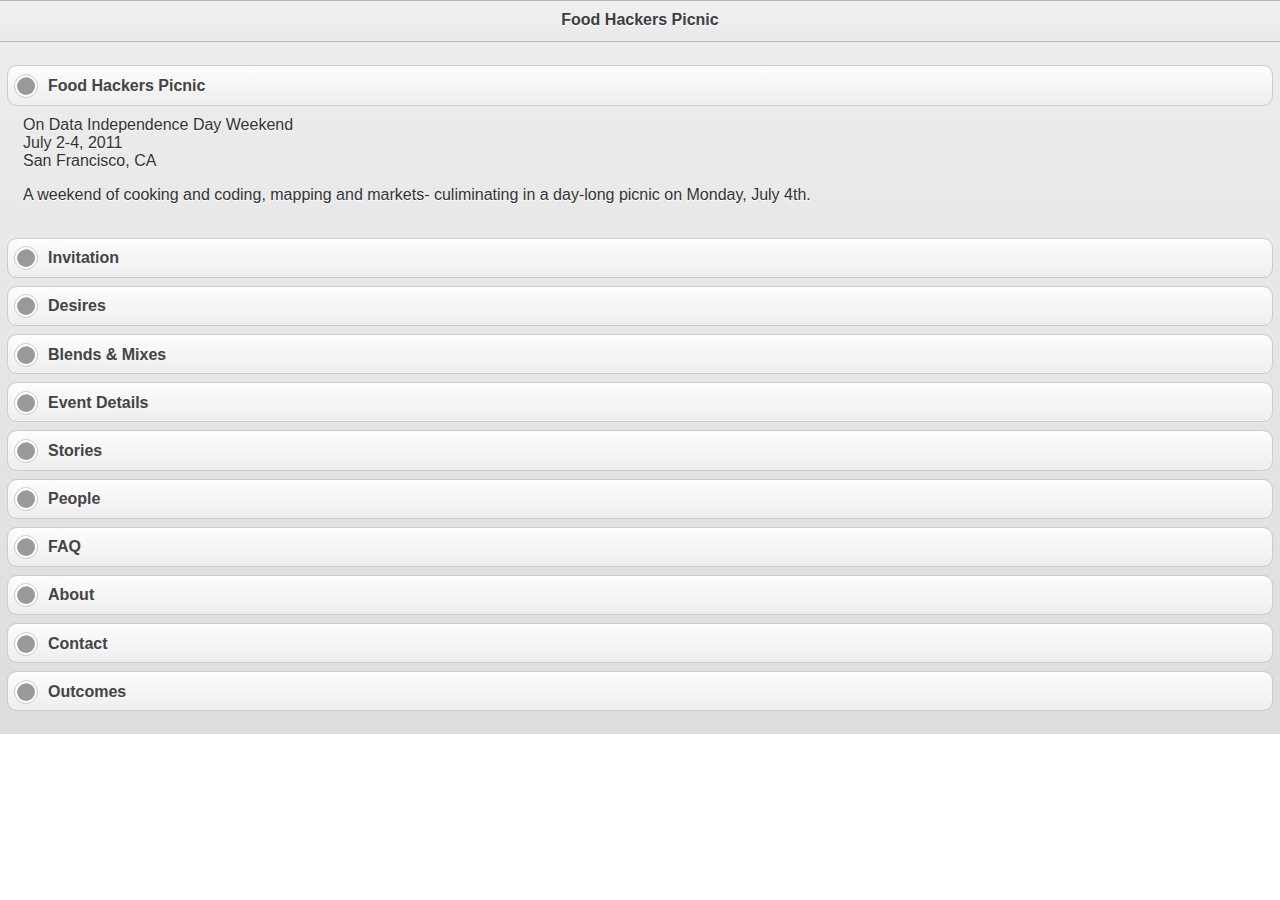
==== mobile.html @ 9de08f44 "added jquery mobile formatting." ====
<!DOCTYPE HTML PUBLIC "-//W3C//DTD HTML 4.01 Transitional//EN">
<html>
  <head>
    <meta charset="utf-8">
  	<meta name="viewport" content="width=device-width, minimum-scale=1, maximum-scale=1">
    <title>Food Hackers Picnic, July 2-4, 2011 San Francisco, CA</title>
<!--     <link rel="stylesheet" type="text/css" href="css/reset-min.css"> -->
<!--     <link rel="stylesheet" href="css/style.css" type="text/css" /> -->
<!--     <link rel="stylesheet" href="css/grid.css" type="text/css" /> -->
<!--     <link href="css/jquery.mobile-1.0a3.min.css" /> -->
<!--     <link href="css/jquery-mobile-960.min.css" /> -->
<!--     <script src="js/jquery-1.5.min.js"></script> -->
<!--     <script src="js/jquery.mobile-1.0b1pre.min.js"></script> -->

<link rel="stylesheet" href="css/jquery.mobile-1.0a3.min.css" />
<script type="text/javascript" src="js/jquery-1.5.min.js"></script>
<script type="text/javascript" src="js/jquery.mobile-1.0a3.min.js"></script>

  </head>
  <body>
    <div id="container" class="section container_12"  data-role="page" data-theme="c">
      <div name="top"></div>
<!--
      <div id="navigation" class="grid_12">
        <ul data-role="listview" >
          <li><a href="#home">Home</a></li>
          <li><a href="#invitation">Invitation</a></li>
          <li><a href="#desires">Desires</a></li>
          <li><a href="#blends">Blends</a></li>
          <li><a href="#stories">Stories</a></li>
          <li><a href="#people">People</a></li>
          <li><a href="#faq">FAQ</a></li>
          <li><a href="#about">About</a></li>
          <li><a href="#contact">Contact</a></li>
          <li><a href="#outcomes">Outcomes</a></li>
        </ul>
      </div>
-->
	<div data-role="header">
      <h1>Food Hackers Picnic</h1>
	</div><!-- /header -->

 <div data-role="content">
    <div id="home" name="home" class="section" data-role="collapsible" data-collapsed="false">
      <h2>Food Hackers Picnic</h2>
      <div class="callout">

        <div class="detail">On Data Independence Day Weekend</div>
        <div class="detail">July 2-4, 2011</div>
        <div class="detail">San Francisco, CA</div>
      </div>
      <p>A weekend of cooking and coding, mapping and markets-
      culiminating in a day-long picnic on Monday, July 4th.
      </p>
    </div>


    <div id="invitation" name="invitation" class="section" data-role="collapsible" data-collapsed="true">
      <h2>Invitation</h2>
      <p>Calling All Food Hackers</p>   
      <p>Come to San Francisco!</p>
      <p> Food Hacking invites all Food Hackers to join us
        for an epic Food Hackers Picnic the first weekend of July.</p>
      <ul>
        <li> We will make better food data.</li>
        <li>We will create compelling food maps.</li>
        <li> We will spawn food software sprints.</li>
        <li> We will have positive public food outcomes.</li>
      </ul>
      <div class="callout">
      <h3>What are you being invited to?</h3>
      <p>A weekend of coordinated events, field trips, collaborative
      software development ("hacking"), and cooking. We want you
      to leave well fed, inspired, with new friends and feeling
      like you made the world a better place.</p>
      </div>
      <div class="jump" data-rel="back"><a href="#top">Top</a></div>
    </div>

    <div id="desires" name="desires" class="section" data-role="collapsible" data-collapsed="true">
      <h2>Desires</h2>
      <p>We are asking everyone who will come to
      <strong>SHARE THREE THINGS</strong>
      they would like to see happen at the event.</p>
      <div id="group_desires" class="callout">
      [Our Desires for this Event]
      </div>
      <div class="jump" data-rel="back"><a href="#top">Top</a></div>
    </div>


    <div id="blends" class="section" data-role="collapsible" data-collapsed="true">
      <h2>Blends & Mixes</h2>
      <p>We are bringing the finest ingredients to this event, your heart and skills.</p>
      <p>Rather than making you wait until you get to the event to figure out
      who knows what... we will collect this ahead of time. Browse this
      the night before the event.</p>
      <strong>SHARE THREE THINGS</strong>
      <p>you can offer to other event participants. This can be anything
      from command line skills to knife skills. You can offer your
      volunteer time, or the financial support of your organization.</p>
      <div id="group_desires" class="callout">
        [Ingredients Among Us]
      </div>
      <div class="jump" data-rel="back"><a href="#top">Top</a></div>
    </div>

    <div id="event_details" name="event_details" class="section" data-role="collapsible" data-collapsed="true">
      <h2>Event Details</h2>
      <div class="callout">
        <dl>
          <dd>Date</dd><dt> July 2 - 4, 2011</dt>
          <dd>Location</dd><dt>In and around San Francisco</dt>
          <dd>Cost</dd><dt> $xx (Sliding Scale with sponsorships & scholarships. Pays for space & event logistics)</dt>
          <dd>Venues</dd><dt> TBD</dt>
        </dl>
      </div>
      
      <div id="sign_up" class="subsection" data-role="collapsible" data-collapsed="true">
        <h3>Sign Up</h3> 
        <p>We are using an Event Signup form</p>
        <p></p><a href="http://eventbrite.com">Eventbrite (ADD LINK)</a></p>
        <p>If you have any trouble with EventBrite, please let us know.</p>
      </div>
      <div id="volunteer" class="subsection" data-role="collapsible" data-collapsed="true">
        <h3>Volunteer Signup</h3>
        <p>We will need volunteers to help make the event go smoothly.</p>
        <p>Volunteers get in free. Sign up to volunteer.</p>
      </div>
      
      <div id="mailing_list" class="subsection" data-role="collapsible" data-collapsed="true">
        <h3> Mailing List</h3>
        <p>If you would like to be emailed with Food Hackers Picnic updates:</p>  
        <p>Traffic is very low and nothing bad will happen to your address.</p>
      </div>
      
      <div id="schedule" class="subsection" data-role="collapsible" data-collapsed="true">
        <h3>Schedule</h3>
        
        <p>THIS IS A TENTATIVE SCHEDULE.</p>
        
        <p>This is the current [Google Calendar] which will shift a lot.</p>
        
        <div id="schedule_details">
          <div id="friday" class="day" data-role="collapsible" data-collapsed="true">
            <h4>Friday July 1st</h4>
            <ul>
              <li>Pre-Event Party - Location TBD</li>
            </ul>
          </div>
          <div id="saturday" class="day" data-role="collapsible" data-collapsed="true">          
          <h4>Saturday July 2nd</h4>
            <table>
              <tr> <td>8am</td>  <td>Sign In, Welcome, Breakfast</td> </tr>
              <tr> <td>9am</td>  <td>Morning tracks begin (Outside tracks depart)</td> </tr>
              <tr> <td>12pm-2pm</td>  <td>Lunch</td> </tr>
              <tr> <td>2pm</td>  <td>Afternoon tracks (Outside tracks depart)</td> </tr>
              <tr> <td>5pm</td>  <td>Pre-dinner socializing/drinks</td> </tr>
              <tr> <td>6pm-9pm</td>  <td>Dinner + Entertainment</td> </tr>
              <tr> <td>10pm</td>  <td>Evening sprints</td> </tr>
            </table>
          </div>
 
          <div id="sunday" class="day" data-role="collapsible" data-collapsed="true">          
          <h4>Sunday July 3rd</h4>
            <table>
              <tr> <td>8am</td>  <td>Welcome, Breakfast</td> </tr>
              <tr> <td>9am</td>  <td>Morning tracks begin (Outside tracks depart)</td> </tr>
              <tr> <td>12pm-2pm</td>  <td>Lunch</td> </tr>
              <tr> <td>2pm</td>  <td>Afternoon tracks (Outside tracks depart)</td> </tr>
              <tr> <td>5pm</td>  <td>Pre-dinner socializing/drinks</td> </tr>
              <tr> <td>6pm-9pm</td>  <td>Dinner + Entertainment</td> </tr>
              <tr> <td>10pm</td>  <td>Evening sprints</td> </tr>
            </table>
          </div>

          <div id="monday" class="day" data-role="collapsible" data-collapsed="true">          
          <h4>Monday July 4th</h4>
            <table>
              <tr> <td>9am </td>  <td>Breakfast, Final Reportbacks</td> </tr>
              <tr> <td>12pm-6pm</td>  <td>Day-long picnic, bring yr family+friends!</td> </tr>
            </table>
          </div>
        </div>
        <div class="jump" data-rel="back"><a href="#top">Top</a></div>
      </div>

      <div id="tracks" name="tracks" class="subsection" data-role="collapsible" data-collapsed="true">
        <h3>Tracks</h3>
          <h4>Outside Tracks</h4>
          <ul>
            <li>Hunting parties to go to farmers market for food</li>
            <li>Scavenger parties to local ethnic markets</li>
            <li>Community garden visits</li>
            <li>Cookbook Scraping</li>
          </ul>
          <h4>Virtual Tracks</h4>
          <ul>
            <li>Restaurant and dining data synchronization</li>
            <li>Food Data: Taxonomies and Schemae</li>
            <li>Food Mapping</li>
            <li>Culinary API Mashups</li>
            <li>Wiki, twitter, video documentation</li>
            <li>Cookbook Data Scraping</li>
            <li> Mobile app sprinting</li>
          </ul>
          <h4>Real Tracks</h4>
          <ul>
            <li> Cooking food and kitchen facilitation</li>
            <li> Food Justice, Access and Public Health skillshares</li>
            <li>Outreach</li>
            <li>Adult Beverages</li>
            <li>Food Hardware Hacking</li>
            <li>Cleanup, Facilities, General Helping Out</li>
          </ul>
          <ul>
            <li>Something else! Suggest it! Let us know!</li>
            <li>I would like to sponsor this event.</li>
          </ul>
        <div class="jump" data-rel="back"><a href="#top">Top</a></div>
      </div>

      <div id="logistics" name="logistics" class="subsection" data-role="collapsible" data-collapsed="true">
        <h3>Logistics</h3>
        <h4>What to bring</h4> 
        <p>TBD</p>
      </div>


      <div id="maps" name="maps" class="subsection" data-role="collapsible" data-collapsed="true">
        <h3>Maps</h3>
        <p>TBD</p>
        <p>[Map PDF of Event stuff all on one page before the event (for anything complicated)]</p>
      </div>
      <div class="jump" data-rel="back"><a href="#top">Top</a></div>
    </div>

    <div id="stories" name="stories" class="section" data-role="collapsible" data-collapsed="true">
      <h2>Stories</h2>
      <p>What did we do?</p>
      <p>[Stories, pictures, links to projects.]</p>
      <div class="jump" data-rel="back"><a href="#top">Top</a></div>
    </div>

    <div id="people" name="people" class="section" data-role="collapsible" data-collapsed="true">
      <h2>People</h2>
        <div id="social_media" name="social_media" class="section" >
        <h3>Social Media</h3>
          <dl>
            <dd>Twitter</dd><dt></dt>
            <dd>Hashtag</dd><dt></dt>
            <dd>Facebook</dd><dt></dt>
            <dd>Website</dd><dt></dt>
          </dl>
        </div>

      <div id="participants" name="participants" class="section" >
        <h3>Participants</h3>
        <p></p>
      </div>
  
      <div id="sponsors" name="sponsors" class="section">
        <h3>Sponsors & Thank Yous</h3>
        <p></p>
      </div>
      <div class="jump" data-rel="back"><a href="#top">Top</a></div>
    </div>

    <div id="faq" name="faq" class="section" data-role="collapsible" data-collapsed="true">
      <h2>FAQ</h2>
        <div class="item">
          <h3>How Can You Help?</h3>
          <p></p> 
        </div>

        <div class="item">
          <h3>Why a Picnic?</h3>
          <p></p> 
        </div>

        <div class="item">
          <h3> What is a Food Hacker? Also, I'm not a coder, can I come?</h3>
          <p>You sure can, Sugar.
          
          <p>A food hacker is someone who shapes food. A cook can be a food
          hacker, so can a software programmer who makes it easier for
          us to share recipes.</p>
          
          <p>Food hacking is just starting to have
          a noticeable social presence, as new products are available
          that make it easier for us to share food, track our chicken
          eggs, or to work to make equitable the food assets in our communities.</p>
          
          <p>This is a blended event. We will have a range of different
          group activities and we are inviting chefs, artists, librarians,
          food policy, entrepreneurs, gardeners, farmers, photographers,
          writers, four-toothed babies.</p>
          
          <p>We aim to have lots of different kinds of activities so
          that people can share skills and learn from each other.</p>
        </div>

        <div class="item">
          <h3>Other Questions?</h3>
          <p>Check out our Event Details or FAQ. We will update
          those pages at the event takes shape.</p>
          
          <p>If you have ideas, or more questions, just drop us a line.</p>
        </div>
      </div>

      <div id="about" name="about" class="section" data-role="collapsible" data-collapsed="true">
        <h2>About</h2>
      </div>
  
      <div id="contact" name="contact" class="section" data-role="collapsible" data-collapsed="true">
        <h2>Contact</h2>
        <h3>Send us Email</h3>
        <h3>Emergency Contacts during the event</h3>
          <p>Emergency Contacts during the event</p>
          <p>Name | Cell phone | Email | Twitter | Role</p>
  
        <h3>Organizers</h3>
          <p>Marc Powell | Email | Social | Have | Share | Role</p>
          <p>Chach Sikes | Email | Social | Have | Share | Role</p>
          <p>Anselm Hook | Email | Social | Have | Share | Role</p>
          <p>(Rachel) | Email | Social | Have | Share | Role</p>
          <p>(Zoey) | Email | Social | Have | Share | Role</p>
      </div>
  
      <div id="outcomes" name="outcomes" class="section" data-role="collapsible" data-collapsed="true">
        <h2>Outcomes</h2>
        <p>... and then what happened?</p>
      </div>

    </div>
  </div>

<div data-role="footer">
  <h4>Footer</h4>
 </div>

  </div>
</html>
---- css/style.css ----
/* Typography */
body {
  font-family: Arial, Helvetica, sans-serif;
  font-size: 14px;
}
h1 {
  font-size: 300%;

  margin: 0 0 15px 0;
}
h2 {
  font-size: 240%;

  margin: 0 0 15px 0;
}
h3 {
  font-size: 180%;
  margin: 0 0 15px 0;
}
h4 {
  font-size: 150%;
  margin: 0 0 15px 0;
}

p {
  margin: 0 0 15px 0;
}

ul {
  margin: 0 0 15px 0;
}

li {
  margin: 0 0 15px 0;
/*   list-style: disc; */
  list-style-position: inside;
}

a {
  text-decoration: none;
  color: #654654;
}

a:link, a:visited {

}

a:hover, a:active {
  color: #345345;
}

.jump {
  font-size: 80%;
  color: #666;
}

/* Layout */
#container {

}

#navigation li {
  float: left;
  padding: 0 20px 0 0;
}

.section {
  padding: 20px;
}

.subsection {
  padding: 20px;
}
.callout {
  padding: 20px;
  margin: 10px 0 20px 0;
  background: #e7e7e7;
}
table {
  margin: 10px 0;
}
td {
  vertical-align: top;
  padding: 5px;
}
---- css/grid.css ----
/*
	Variable Grid System.
	Learn more ~ http://www.spry-soft.com/grids/
	Based on 960 Grid System - http://960.gs/

	Licensed under GPL and MIT.
*/

/*
  Forces backgrounds to span full width,
  even if there is horizontal scrolling.
  Increase this if your layout is wider.

  Note: IE6 works fine without this fix.
*/

body {
  min-width: 960px;
}

/* Containers
----------------------------------------------------------------------------------------------------*/
.container_12 {
	margin-left: auto;
	margin-right: auto;
	width: 960px;
}

/* Grid >> Global
----------------------------------------------------------------------------------------------------*/


.grid_1,
.grid_2,
.grid_3,
.grid_4,
.grid_5,
.grid_6,
.grid_7,
.grid_8,
.grid_9,
.grid_10,
.grid_11,
.grid_12 {
	display:inline;
	float: left;
	position: relative;
	margin-left: 10px;
	margin-right: 10px;
}



.push_1, .pull_1,
.push_2, .pull_2,
.push_3, .pull_3,
.push_4, .pull_4,
.push_5, .pull_5,
.push_6, .pull_6,
.push_7, .pull_7,
.push_8, .pull_8,
.push_9, .pull_9,
.push_10, .pull_10,
.push_11, .pull_11,
.push_12, .pull_12 {
	position:relative;
}


/* Grid >> Children (Alpha ~ First, Omega ~ Last)
----------------------------------------------------------------------------------------------------*/

.alpha {
	margin-left: 0;
}

.omega {
	margin-right: 0;
}

/* Grid >> 12 Columns
----------------------------------------------------------------------------------------------------*/


.container_12 .grid_1 {
	width:60px;
}

.container_12 .grid_2 {
	width:140px;
}

.container_12 .grid_3 {
	width:220px;
}

.container_12 .grid_4 {
	width:300px;
}

.container_12 .grid_5 {
	width:380px;
}

.container_12 .grid_6 {
	width:460px;
}

.container_12 .grid_7 {
	width:540px;
}

.container_12 .grid_8 {
	width:620px;
}

.container_12 .grid_9 {
	width:700px;
}

.container_12 .grid_10 {
	width:780px;
}

.container_12 .grid_11 {
	width:860px;
}

.container_12 .grid_12 {
	width:940px;
}




/* Prefix Extra Space >> 12 Columns
----------------------------------------------------------------------------------------------------*/


.container_12 .prefix_1 {
	padding-left:80px;
}

.container_12 .prefix_2 {
	padding-left:160px;
}

.container_12 .prefix_3 {
	padding-left:240px;
}

.container_12 .prefix_4 {
	padding-left:320px;
}

.container_12 .prefix_5 {
	padding-left:400px;
}

.container_12 .prefix_6 {
	padding-left:480px;
}

.container_12 .prefix_7 {
	padding-left:560px;
}

.container_12 .prefix_8 {
	padding-left:640px;
}

.container_12 .prefix_9 {
	padding-left:720px;
}

.container_12 .prefix_10 {
	padding-left:800px;
}

.container_12 .prefix_11 {
	padding-left:880px;
}



/* Suffix Extra Space >> 12 Columns
----------------------------------------------------------------------------------------------------*/


.container_12 .suffix_1 {
	padding-right:80px;
}

.container_12 .suffix_2 {
	padding-right:160px;
}

.container_12 .suffix_3 {
	padding-right:240px;
}

.container_12 .suffix_4 {
	padding-right:320px;
}

.container_12 .suffix_5 {
	padding-right:400px;
}

.container_12 .suffix_6 {
	padding-right:480px;
}

.container_12 .suffix_7 {
	padding-right:560px;
}

.container_12 .suffix_8 {
	padding-right:640px;
}

.container_12 .suffix_9 {
	padding-right:720px;
}

.container_12 .suffix_10 {
	padding-right:800px;
}

.container_12 .suffix_11 {
	padding-right:880px;
}



/* Push Space >> 12 Columns
----------------------------------------------------------------------------------------------------*/


.container_12 .push_1 {
	left:80px;
}

.container_12 .push_2 {
	left:160px;
}

.container_12 .push_3 {
	left:240px;
}

.container_12 .push_4 {
	left:320px;
}

.container_12 .push_5 {
	left:400px;
}

.container_12 .push_6 {
	left:480px;
}

.container_12 .push_7 {
	left:560px;
}

.container_12 .push_8 {
	left:640px;
}

.container_12 .push_9 {
	left:720px;
}

.container_12 .push_10 {
	left:800px;
}

.container_12 .push_11 {
	left:880px;
}



/* Pull Space >> 12 Columns
----------------------------------------------------------------------------------------------------*/


.container_12 .pull_1 {
	left:-80px;
}

.container_12 .pull_2 {
	left:-160px;
}

.container_12 .pull_3 {
	left:-240px;
}

.container_12 .pull_4 {
	left:-320px;
}

.container_12 .pull_5 {
	left:-400px;
}

.container_12 .pull_6 {
	left:-480px;
}

.container_12 .pull_7 {
	left:-560px;
}

.container_12 .pull_8 {
	left:-640px;
}

.container_12 .pull_9 {
	left:-720px;
}

.container_12 .pull_10 {
	left:-800px;
}

.container_12 .pull_11 {
	left:-880px;
}




/* `Clear Floated Elements
----------------------------------------------------------------------------------------------------*/

/* http://sonspring.com/journal/clearing-floats */

.clear {
  clear: both;
  display: block;
  overflow: hidden;
  visibility: hidden;
  width: 0;
  height: 0;
}

/* http://www.yuiblog.com/blog/2010/09/27/clearfix-reloaded-overflowhidden-demystified */

.clearfix:before,
.clearfix:after {
  content: '\0020';
  display: block;
  overflow: hidden;
  visibility: hidden;
  width: 0;
  height: 0;
}

.clearfix:after {
  clear: both;
}

/*
  The following zoom:1 rule is specifically for IE6 + IE7.
  Move to separate stylesheet if invalid CSS is a problem.
*/

.clearfix {
  zoom: 1;
}
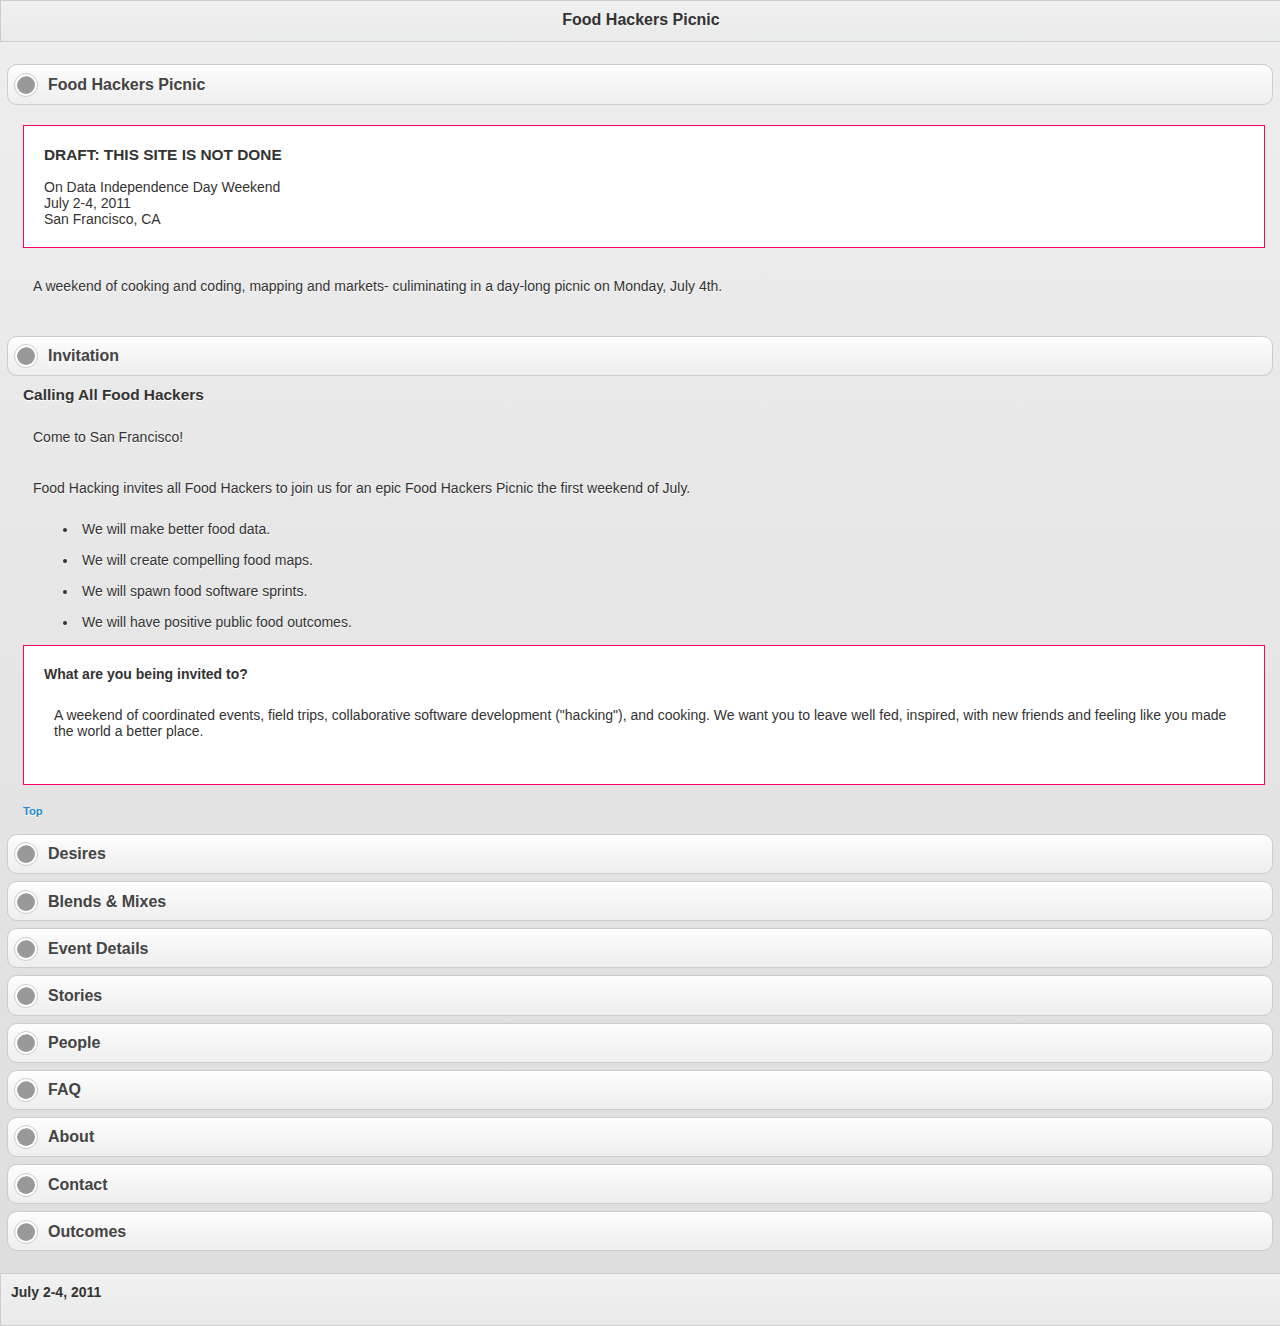
==== commit 0913a926: "jquery mobile - figured out stylesheets" ====
--- a/mobile.html
+++ b/mobile.html
@@ -5,17 +5,15 @@
   	<meta name="viewport" content="width=device-width, minimum-scale=1, maximum-scale=1">
     <title>Food Hackers Picnic, July 2-4, 2011 San Francisco, CA</title>
 <!--     <link rel="stylesheet" type="text/css" href="css/reset-min.css"> -->
-<!--     <link rel="stylesheet" href="css/style.css" type="text/css" /> -->
+
 <!--     <link rel="stylesheet" href="css/grid.css" type="text/css" /> -->
-<!--     <link href="css/jquery.mobile-1.0a3.min.css" /> -->
 <!--     <link href="css/jquery-mobile-960.min.css" /> -->
-<!--     <script src="js/jquery-1.5.min.js"></script> -->
-<!--     <script src="js/jquery.mobile-1.0b1pre.min.js"></script> -->
-
-<link rel="stylesheet" href="css/jquery.mobile-1.0a3.min.css" />
-<script type="text/javascript" src="js/jquery-1.5.min.js"></script>
-<script type="text/javascript" src="js/jquery.mobile-1.0a3.min.js"></script>
-
+
+    <link rel="stylesheet" href="css/jquery.mobile-1.0a3.min.css" />
+<!--     <link rel="stylesheet" href="css/foodhacking.css" type="text/css" /> -->
+    <link rel="stylesheet" href="css/style.css" type="text/css" />
+    <script type="text/javascript" src="js/jquery-1.5.min.js"></script>
+    <script type="text/javascript" src="js/jquery.mobile-1.0a3.min.js"></script>
   </head>
   <body>
     <div id="container" class="section container_12"  data-role="page" data-theme="c">
@@ -44,7 +42,7 @@
     <div id="home" name="home" class="section" data-role="collapsible" data-collapsed="false">
       <h2>Food Hackers Picnic</h2>
       <div class="callout">
-
+        <h3>DRAFT: THIS SITE IS NOT DONE</h3>
         <div class="detail">On Data Independence Day Weekend</div>
         <div class="detail">July 2-4, 2011</div>
         <div class="detail">San Francisco, CA</div>
@@ -55,9 +53,9 @@
     </div>
 
 
-    <div id="invitation" name="invitation" class="section" data-role="collapsible" data-collapsed="true">
+    <div id="invitation" name="invitation" class="section" data-role="collapsible" data-collapsed="false">
       <h2>Invitation</h2>
-      <p>Calling All Food Hackers</p>   
+      <h3>Calling All Food Hackers</h3>   
       <p>Come to San Francisco!</p>
       <p> Food Hacking invites all Food Hackers to join us
         for an epic Food Hackers Picnic the first weekend of July.</p>
@@ -68,7 +66,7 @@
         <li> We will have positive public food outcomes.</li>
       </ul>
       <div class="callout">
-      <h3>What are you being invited to?</h3>
+      <h4>What are you being invited to?</h4>
       <p>A weekend of coordinated events, field trips, collaborative
       software development ("hacking"), and cooking. We want you
       to leave well fed, inspired, with new friends and feeling
@@ -334,11 +332,11 @@
       </div>
 
     </div>
+
+
+    <div data-role="footer" class="section">
+      <p>July 2-4, 2011</p>
+    </div>
   </div>
-
-<div data-role="footer">
-  <h4>Footer</h4>
- </div>
-
   </div>
 </html>--- a/css/foodhacking.css
+++ b/css/foodhacking.css
@@ -0,0 +1,1711 @@
+
+
+/*
+* jQuery Mobile Framework
+* Copyright (c) jQuery Project
+* Dual licensed under the MIT (MIT-LICENSE.txt) and GPL (GPL-LICENSE.txt) licenses.
+* Note: Code is in draft form and is subject to change 
+*/
+
+
+/*####################################################################################################################################
+
+  A
+
+####################################################################################################################################*/
+
+.ui-bar-a {  
+  font-weight: bold;
+  border: 1px solid       #be7800; 
+  background:             #e99515; 
+  color:                  #fff; 
+  text-shadow: 0 -1px 0px #94440F; 
+  background-image: -moz-linear-gradient(top, 
+                          #e9a015,
+                          #e98a15);
+  background-image: -webkit-gradient(linear,left top,left bottom,
+    color-stop(0,         #e9a015),
+    color-stop(1,         #e98a15));
+  -ms-filter: "progid:DXImageTransform.Microsoft.gradient(startColorStr='#e9a015', EndColorStr='#e98a15')";
+}
+.ui-btn-up-a {
+  border: 1px solid       #BD610D;
+  background:             #e68510;
+  color:                  #fff;
+  background-image: -moz-linear-gradient(top, 
+                          #ea9e0c,
+                          #e68510);
+  background-image: -webkit-gradient(linear,left top,left bottom,
+    color-stop(0,         #ea9e0c),
+    color-stop(1,         #e68510));
+  -ms-filter: "progid:DXImageTransform.Microsoft.gradient(startColorStr='#ea9e0c', EndColorStr='#e68510')";
+}
+.ui-btn-up-a a.ui-link-inherit {
+  color:                  #fff;
+}
+.ui-btn-hover-a {
+  border: 1px solid       #b77504;
+  background:             #ed9730;
+  color:                  #fff;
+  background-image: -moz-linear-gradient(top, 
+                          #edab30,
+                          #ed9730);
+  background-image: -webkit-gradient(linear,left top,left bottom,
+    color-stop(0,         #edab30),
+    color-stop(1,         #ed9730));
+  -ms-filter: "progid:DXImageTransform.Microsoft.gradient(startColorStr='#edab30', EndColorStr='#ed9730')";
+}
+.ui-btn-hover-a a.ui-link-inherit {
+  color:                  #fff;
+}
+.ui-btn-down-a {
+  border: 1px solid       #BD610D;
+  background:             #BA6E11;
+  color:                  #fff;
+  background-image: -moz-linear-gradient(top, 
+                          #BA8011,
+                          #BA6E11);
+  background-image: -webkit-gradient(linear,left top,left bottom,
+    color-stop(0,         #BA8011),
+    color-stop(1,         #BA6E11));
+  -ms-filter: "progid:DXImageTransform.Microsoft.gradient(startColorStr='#BA8011', EndColorStr='#BA6E11')";
+}
+.ui-btn-up-a,
+.ui-btn-hover-a,
+.ui-btn-down-a {
+  text-shadow: 0 -1px 0px #94440F;
+  cursor: pointer;
+  font-weight: bold; 
+  text-decoration: none;
+  font-family: Helvetica, Arial, sans-serif;
+}
+.ui-bar-a, 
+.ui-bar-a input, 
+.ui-bar-a select, 
+.ui-bar-a textarea, 
+.ui-bar-a button { 
+  font-family: Helvetica, Arial, sans-serif;
+}
+.ui-bar-a .ui-link-inherit { 
+  color:                  #fff;
+}
+.ui-bar-a .ui-link { 
+  color:                  #7cc4e7;
+  font-weight: bold;
+}
+.ui-body-a {
+  font-weight: normal;
+  border: 1px solid       #222;
+  background:             #444;
+  color:                  #ddd;
+  text-shadow: 0 -1px 0px #000;
+  background-image: -moz-linear-gradient(top, 
+                          #333  0%,
+                          #333  5%,
+                          #444  15%, 
+                          #444  60%, 
+                          #222  100%);
+  background-image: -webkit-gradient(linear, center top, center bottom, 
+    color-stop(0,         #333), 
+    color-stop(5%,        #333), 
+    color-stop(15%,       #444), 
+    color-stop(60%,       #444), 
+    color-stop(1,         #222));
+  -ms-filter: "progid:DXImageTransform.Microsoft.gradient(startColorStr='#333333', EndColorStr='#222222')";
+}
+.ui-body-a, 
+.ui-body-a input, 
+.ui-body-a select, 
+.ui-body-a textarea, 
+.ui-body-a button { 
+  font-family: Helvetica, Arial, sans-serif; 
+}
+.ui-body-a .ui-link-inherit { 
+  color:                  #fff; 
+}
+.ui-body-a .ui-link { 
+  color:                  #e98a15; 
+  font-weight: bold; 
+}
+
+/*####################################################################################################################################
+
+  B
+
+####################################################################################################################################*/
+
+.ui-bar-b {
+  font-weight: bold;
+  border: 1px solid       #222; 
+  background:             #333333; 
+  color:                  #fff; 
+  text-shadow: 0 -1px 0px #111; 
+  background-image: -moz-linear-gradient(top, 
+                          #555555,
+                          #333333);
+  background-image: -webkit-gradient(linear,left top,left bottom,
+    color-stop(0,         #555555),
+    color-stop(1,         #333333));
+  -ms-filter: "progid:DXImageTransform.Microsoft.gradient(startColorStr='#555555', EndColorStr='#333333')";
+}
+.ui-btn-up-b {
+  border: 1px solid       #232323;
+  background:             #393939;
+  color:                  #eee;
+  background-image: -moz-linear-gradient(top, 
+                          #5E5E5E,
+                          #393939);
+  background-image: -webkit-gradient(linear,left top,left bottom,
+    color-stop(0,         #5E5E5E),
+    color-stop(1,         #393939));
+  -ms-filter: "progid:DXImageTransform.Microsoft.gradient(startColorStr='#5E5E5E', EndColorStr='#393939')";
+}
+.ui-btn-up-b a.ui-link-inherit { 
+  color:                  #eee;
+}
+.ui-btn-hover-b {
+  border: 1px solid       #232323;
+  background:             #494949;
+  color:                  #fff;
+  background-image: -moz-linear-gradient(top, 
+                          #6E6E6E,
+                          #494949);
+  background-image: -webkit-gradient(linear,left top,left bottom,
+    color-stop(0,         #6E6E6E),
+    color-stop(1,         #494949));
+  -ms-filter: "progid:DXImageTransform.Microsoft.gradient(startColorStr='#6E6E6E', EndColorStr='#494949')";
+}
+
+.ui-btn-hover-b a.ui-link-inherit {
+  color:                  #fff;
+}
+.ui-btn-down-b {
+  border: 1px solid       #232323;
+  background:             #292929;
+  color:                  #fff;
+  background-image: -moz-linear-gradient(top, 
+                          #4E4E4E,
+                          #292929);
+  background-image: -webkit-gradient(linear,left top,left bottom,
+    color-stop(0,         #4E4E4E),
+    color-stop(1,         #292929));
+  -ms-filter: "progid:DXImageTransform.Microsoft.gradient(startColorStr='#4E4E4E', EndColorStr='#292929')";
+}
+.ui-btn-down-b a.ui-link-inherit {
+  color:                  #fff; 
+}
+.ui-btn-up-b, 
+.ui-btn-hover-b, 
+.ui-btn-down-b {
+  text-shadow: 0 -1px 0px #111;
+  cursor: pointer;
+  font-weight: bold;
+  text-decoration: none;
+  font-family: Helvetica, Arial, sans-serif; 
+}
+.ui-bar-b, 
+.ui-bar-b input, 
+.ui-bar-b select, 
+.ui-bar-b textarea, 
+.ui-bar-b button { 
+  font-family: Helvetica, Arial, sans-serif; 
+}
+.ui-bar-b .ui-link-inherit {
+  color:                  #fff;
+}
+.ui-bar-b .ui-link {
+  color:                  #7cc4e7; 
+  font-weight: bold;
+}
+.ui-body-b { 
+  font-weight: normal;
+  border: 1px solid       #999;
+  background-color:             #e5e5e5;
+  color:                  #666;
+  text-shadow: 0 1px 0px  #fff;
+  background-image: url(images/texture_075.png);
+}
+.ui-body-b, 
+.ui-body-b input, 
+.ui-body-b select, 
+.ui-body-b textarea, 
+.ui-body-b button { 
+  font-family: Helvetica, Arial, sans-serif; 
+}
+.ui-body-b .ui-link-inherit { 
+  color:                  #333333;
+}
+.ui-body-b .ui-link {
+  font-weight: bold;
+  color:                  #e98a15;
+}
+/*####################################################################################################################################
+
+  C Styles
+
+####################################################################################################################################*/
+
+.ui-bar-c {
+  font-weight: bold;
+  border: 1px solid       #ccc; 
+  background:             #e5e5e5; 
+  color:                  #111; 
+  text-shadow: 0 1px 0px  #fff;
+  background-image: -moz-linear-gradient(top, 
+                          #eeeeee,
+                          #e5e5e5);
+  background-image: -webkit-gradient(linear,left top,left bottom,
+    color-stop(0,         #eeeeee),
+    color-stop(1,         #e5e5e5));
+  -ms-filter: "progid:DXImageTransform.Microsoft.gradient(startColorStr='#eeeeee', EndColorStr='#e5e5e5')";
+}
+.ui-bar-c, 
+.ui-bar-c input, 
+.ui-bar-c select, 
+.ui-bar-c textarea, 
+.ui-bar-c button { 
+  font-family: Helvetica, Arial, sans-serif;
+}
+.ui-btn-up-c,
+.ui-btn-hover-c,
+.ui-btn-down-c {
+  font-family: Helvetica, Arial, sans-serif;
+  cursor: pointer;
+  font-weight: bold;
+  text-decoration: none;
+  text-shadow: 0 1px 0px  #fff;
+}
+.ui-btn-up-c {
+  border: 1px solid       #ccc;
+  background:             #e5e5e5;
+  color:                  #444;
+  background-image: -moz-linear-gradient(top, 
+                          #eeeeee,
+                          #e5e5e5);
+  background-image: -webkit-gradient(linear,left top,left bottom,
+    color-stop(0,         #eeeeee),
+    color-stop(1,         #e5e5e5));
+  -ms-filter: "progid:DXImageTransform.Microsoft.gradient(startColorStr='#eeeeee', EndColorStr='#e5e5e5')";
+}
+.ui-btn-up-c a.ui-link-inherit {
+  color:                  #444;
+}
+.ui-btn-hover-c {
+  border: 1px solid       #ccc;
+  background:             #f5f5f5;
+  color:                  #222;
+  background-image: -moz-linear-gradient(top, 
+                          #ffffff,
+                          #f5f5f5);
+  background-image: -webkit-gradient(linear,left top,left bottom,
+    color-stop(0,         #ffffff),
+    color-stop(1,         #f5f5f5));
+  -ms-filter: "progid:DXImageTransform.Microsoft.gradient(startColorStr='#ffffff', EndColorStr='#f5f5f5')";
+}
+.ui-btn-hover-c a.ui-link-inherit { 
+  color:                  #222;
+}
+.ui-btn-down-c {
+  border: 1px solid       #ccc;
+  background:             #d5d5d5;
+  color:                  #111;
+  background-image: -moz-linear-gradient(top, 
+                          #dddddd,
+                          #d5d5d5);
+  background-image: -webkit-gradient(linear,left top,left bottom,
+    color-stop(0,         #dddddd),
+    color-stop(1,         #d5d5d5));
+  -ms-filter: "progid:DXImageTransform.Microsoft.gradient(startColorStr='#dddddd', EndColorStr='#d5d5d5')";
+}
+.ui-btn-down-c a.ui-link-inherit { 
+  color:                  #111;
+}
+.ui-body-c {
+  border: 1px solid       #ddd;
+  color:                  #333333;
+  text-shadow: 0 1px 0px  #fff;
+  background:             #fff;
+  background-image: url(images/texture_075.png);
+}
+.ui-body-c, 
+.ui-body-c input, 
+.ui-body-c select, 
+.ui-body-c textarea, 
+.ui-body-c button { 
+  font-family: Helvetica, Arial, sans-serif;
+}
+.ui-body-c .ui-link-inherit {
+  color:                  #333333; }
+.ui-body-c .ui-link {
+  font-weight: bold;
+  color:                  #e98a15;
+}
+
+/*####################################################################################################################################
+
+  D
+
+####################################################################################################################################*/
+
+.ui-bar-d {
+  font-weight: bold;
+  border: 1px solid       #ccc; 
+  background:             #cbcbcb;
+  color:                  #666; 
+  text-shadow: 0 1px 0px  #fff;
+  background-image: -moz-linear-gradient(top, 
+                          #ddd  0%,
+                          #ccc  5%,
+                          #bbb  15%, 
+                          #ddd  95%, 
+                          #ccc  100%);
+  background-image: -webkit-gradient(linear, center top, center bottom,
+    color-stop(0,         #ddd),
+    color-stop(5%,        #ccc),
+    color-stop(15%,       #bbb),
+    color-stop(95%,       #ddd),
+    color-stop(1,         #ccc));
+  -ms-filter: "progid:DXImageTransform.Microsoft.gradient(startColorStr='#aaaaaa', EndColorStr='#e5e5e5')";
+}
+.ui-bar-d, 
+.ui-bar-d input, 
+.ui-bar-d select, 
+.ui-bar-d textarea, 
+.ui-bar-d button { 
+  font-family: Helvetica, Arial, sans-serif; 
+}
+.ui-bar-d .ui-link-inherit { 
+  color:                  #333;
+}
+.ui-bar-d .ui-link {
+  font-weight: bold;
+  color:                  #2489CE;
+}
+
+.ui-btn-up-d {
+  border: 1px solid       #c5c5c5;
+  background:             #ddd;
+  color:                  #666;
+  background-image: -moz-linear-gradient(top, 
+                          #d5d5d5,
+                          #dddddd);
+  background-image: -webkit-gradient(linear,left top,left bottom,
+    color-stop(0,         #d5d5d5),
+    color-stop(1,         #dddddd));
+  -ms-filter: "progid:DXImageTransform.Microsoft.gradient(startColorStr='#d5d5d5', EndColorStr='#dddddd')";
+}
+.ui-btn-up-d a.ui-link-inherit {
+  color:                  #666;
+}
+.ui-btn-hover-d {
+  border: 1px solid       #aaa;
+  background:             #c5c5c5;
+  color:                  #666;
+  background-image: -moz-linear-gradient(top, 
+                          #c5c5c5,
+                          #cccccc);
+  background-image: -webkit-gradient(linear,left top,left bottom,
+    color-stop(0,         #c5c5c5),
+    color-stop(1,         #cccccc));
+  -ms-filter: "progid:DXImageTransform.Microsoft.gradient(startColorStr='#c5c5c5', EndColorStr='#cccccc')";
+}
+.ui-btn-hover-d a.ui-link-inherit {
+  color:                  #666;
+}
+.ui-btn-down-d {
+  border: 1px solid       #999;
+  background:             #b5b5b5;
+  color:                  #444;
+  background-image: -moz-linear-gradient(top, 
+                          #b5b5b5,
+                          #bbbbbb);
+  background-image: -webkit-gradient(linear,left top,left bottom,
+    color-stop(0,         #b5b5b5),
+    color-stop(1,         #bbbbbb));
+  -ms-filter: "progid:DXImageTransform.Microsoft.gradient(startColorStr='#b5b5b5', EndColorStr='#bbbbbb')";
+}
+.ui-btn-up-d a.ui-link {
+  color:                  #444;
+}
+.ui-btn-up-d,
+.ui-btn-hover-d,
+.ui-btn-down-d {
+  font-family: Helvetica, Arial, sans-serif;
+  cursor: pointer;
+  font-weight: bold;
+  text-decoration: none;
+  text-shadow: 0 1px 0px  #fff;
+}
+.ui-body-d,
+.ui-body-d input,
+.ui-body-d select, 
+.ui-body-d textarea, 
+.ui-body-d button { 
+  font-family: Helvetica, Arial, sans-serif; 
+}
+.ui-body-d .ui-link-inherit { 
+  color:                  #333333;
+}
+.ui-body-d { 
+  border: 1px solid       #aaa;
+  color:                  #666;
+  text-shadow: 0 1px 0px  #fff;
+  background:             #eee;
+  background-image: -moz-linear-gradient(top, 
+                          #ffffff 0%,
+                          #f5f5f5 15%,
+                          #eeeeee 100%);
+  background-image: -webkit-gradient(linear,left top,left bottom,
+    color-stop(0,         #ffffff),
+    color-stop(15%,       #f5f5f5),
+    color-stop(1,         #eeeeee));
+  -ms-filter: "progid:DXImageTransform.Microsoft.gradient(startColorStr='#f5f5f5', EndColorStr='#eeeeee')";
+}
+.ui-body-d .ui-link {
+  font-weight: bold;
+  color:                  #e98a15;
+}
+
+.ui-body-c .ui-link-inherit {
+  color:                  #333333; }
+.ui-body-c .ui-link {
+  font-weight: bold;
+  color:                  #e98a15;
+}
+
+
+/*####################################################################################################################################
+
+  E
+
+####################################################################################################################################*/
+
+.ui-bar-e {
+  font-weight: bold;
+  border: 1px solid       #999;
+  background:             #dedede;
+  color:                  #000;
+  text-shadow: 0 1px 0px  #fff;
+  background-image: -moz-linear-gradient(top, 
+                          #ffffff 0%,
+                          #cccccc 50%,
+                          #b5b5b5 50%,
+                          #eeeeee 100%);
+  background-image: -webkit-gradient(linear,left top,left bottom,
+    color-stop(0,         #ffffff),
+    color-stop(.5,        #cccccc),
+    color-stop(.5,        #b5b5b5),
+    color-stop(1,         #eeeeee));
+  -ms-filter: "progid:DXImageTransform.Microsoft.gradient(startColorStr='#ffffff',EndColorStr='#b5b5b5')";
+}
+.ui-bar-e,
+.ui-bar-e input, 
+.ui-bar-e select, 
+.ui-bar-e textarea, 
+.ui-bar-d button { 
+  font-family: Helvetica, Arial, sans-serif; 
+}
+.ui-bar-e .ui-link-inherit { 
+  color:                  #333; 
+}
+.ui-bar-e .ui-link { 
+  color:                  #2489CE; 
+  font-weight: bold; 
+}
+.ui-btn-up-e {
+  border: 1px solid       #999;
+  background:             #dfdfdf;
+  color:                  #333;
+  text-shadow: 0 1px 0px  #fff;
+  background-image: -moz-linear-gradient(top, 
+                          #f5f5f5 0%,
+                          #cccccc 50%,
+                          #b5b5b5 50%,
+                          #f5f5f5 100%);
+  background-image: -webkit-gradient(linear,left top,left bottom,
+    color-stop(0,         #f5f5f5),
+    color-stop(.5,        #cccccc),
+    color-stop(.5,        #b5b5b5),
+    color-stop(1,         #f5f5f5));
+  -ms-filter: "progid:DXImageTransform.Microsoft.gradient(startColorStr='#f5f5f5', EndColorStr='#b5b5b5')";
+}
+.ui-btn-up-e a.ui-link-inherit {
+  color:                  #333;
+}
+.ui-btn-hover-e { 
+  border: 1px solid       #777;
+  background:             #e5e5e5;
+  color:                  #333;
+  text-shadow: 0 1px 0px  #fff;
+  background-image: -moz-linear-gradient(top, 
+                          #ffffff 0%,
+                          #dddddd 50%,
+                          #cccccc 50%,
+                          #ffffff 100%);
+  background-image: -webkit-gradient(linear,left top,left bottom,
+    color-stop(0,         #ffffff),
+    color-stop(.5,        #dddddd),
+    color-stop(.5,        #cccccc),
+    color-stop(1,         #ffffff));
+  -ms-filter: "progid:DXImageTransform.Microsoft.gradient(startColorStr='#ffffff', EndColorStr='#cccccc')";
+}
+.ui-btn-hover-e a.ui-link-inherit {
+  color:                  #333;
+}
+.ui-btn-down-e { 
+  border: 1px solid       #888;
+  background:             #ccc;
+  color:                  #333;
+  background-image: -moz-linear-gradient(top, 
+                          #dddddd 0%,
+                          #cccccc 50%,
+                          #bbbbbb 50%,
+                          #dddddd 100%);
+  background-image: -webkit-gradient(linear,left top,left bottom,
+    color-stop(0,         #dddddd),
+    color-stop(.5,        #cccccc),
+    color-stop(.5,        #bbbbbb),
+    color-stop(1,         #dddddd));
+  -ms-filter: "progid:DXImageTransform.Microsoft.gradient(startColorStr='#dddddd', EndColorStr='#bbbbbb')";
+}
+.ui-btn-down-e a.ui-link-inherit {
+  color:                  #333;
+}
+.ui-btn-up-e, 
+.ui-btn-hover-e, 
+.ui-btn-down-e { 
+  font-family: Helvetica, Arial, sans-serif;
+  cursor: pointer;
+  font-weight: bold;
+  text-decoration: none;
+  text-shadow: 0 1px 0px  #fff;
+}
+.ui-body-e { 
+  font-weight: normal;
+  border: 1px solid       #aaa;
+  background:             #ccc;
+  color:                  #111;
+  text-shadow: 0 1px 0px  #fff;
+  background-image: url(images/texture_075.png);
+}
+.ui-body-e, 
+.ui-body-e input, 
+.ui-body-e select, 
+.ui-body-e textarea, 
+.ui-body-e button { 
+  font-family: Helvetica, Arial, sans-serif; 
+}
+.ui-body-e .ui-link-inherit {
+  color:                  #333333;
+}
+.ui-body-e .ui-link { 
+  font-weight: bold;
+  color:                  #e98a15;
+}
+
+/*####################################################################################################################################
+
+  Everything Else
+
+####################################################################################################################################*/
+
+
+a.ui-link-inherit { 
+  text-decoration: none !important;
+}
+
+/* Active class used as the "on" state across all themes */
+.ui-btn-active {
+  font-weight: bold;
+  cursor: pointer;
+  text-decoration: none;
+  border: 1px solid       #FFBC19;
+  background:             #4596ce;
+  color:                  #222;
+  text-shadow: 0 1px 0px  #eee;
+  background-image: -moz-linear-gradient(top, 
+                          #FFDC52,
+                          #FFBC19);
+  background-image: -webkit-gradient(linear,left top,left bottom,
+    color-stop(0,         #FFDC52),
+    color-stop(1,         #FFBC19));
+  -ms-filter: "progid:DXImageTransform.Microsoft.gradient(startColorStr='#FFDC52', EndColorStr='#FFBC19')";
+}
+.ui-btn-active a.ui-link-inherit {
+  color:                  #333;
+}
+
+/* button Inner Highlight */
+.ui-btn-inner { 
+  border-top: 1px solid   #fff;
+  border-color:           rgba(255,255,255,.25);
+}
+
+/* Container Corner radius */
+.ui-corner-tl { 
+  -moz-border-radius-topleft:         .6em;
+  -webkit-border-top-left-radius:     .6em; 
+  border-top-left-radius:             .6em;
+}
+.ui-corner-tr { 
+  -moz-border-radius-topright:        .6em; 
+  -webkit-border-top-right-radius:    .6em; 
+  border-top-right-radius:            .6em;
+}
+.ui-corner-bl { 
+  -moz-border-radius-bottomleft:      .6em;
+  -webkit-border-bottom-left-radius:  .6em;
+  border-bottom-left-radius:          .6em;
+}
+.ui-corner-br { 
+  -moz-border-radius-bottomright:     .6em;
+  -webkit-border-bottom-right-radius: .6em;
+  border-bottom-right-radius:         .6em;
+}
+.ui-corner-top {
+  -moz-border-radius-topleft:         .6em;
+  -webkit-border-top-left-radius:     .6em;
+  border-top-left-radius:             .6em;
+  -moz-border-radius-topright:        .6em;
+  -webkit-border-top-right-radius:    .6em;
+  border-top-right-radius:            .6em;
+}
+.ui-corner-bottom { 
+  -moz-border-radius-bottomleft:      .6em;
+  -webkit-border-bottom-left-radius:  .6em;
+  border-bottom-left-radius:          .6em;
+  -moz-border-radius-bottomright:     .6em;
+  -webkit-border-bottom-right-radius: .6em;
+  border-bottom-right-radius:         .6em;
+}
+.ui-corner-right {
+  -moz-border-radius-topright:        .6em;
+  -webkit-border-top-right-radius:    .6em;
+  border-top-right-radius:            .6em;
+  -moz-border-radius-bottomright:     .6em;
+  -webkit-border-bottom-right-radius: .6em;
+  border-bottom-right-radius:         .6em;
+}
+.ui-corner-left {
+  -moz-border-radius-topleft:         .6em;
+  -webkit-border-top-left-radius:     .6em;
+  border-top-left-radius:             .6em; 
+  -moz-border-radius-bottomleft:      .6em;
+  -webkit-border-bottom-left-radius:  .6em;
+  border-bottom-left-radius:          .6em;
+}
+.ui-corner-all { 
+  -moz-border-radius:                 .6em;
+  -webkit-border-radius:              .6em;
+  border-radius:                      .6em;
+}
+
+/* Interaction Cues
+----------------------------------*/
+.ui-disabled { 
+  opacity: .3;
+}
+.ui-disabled, .ui-disabled a {
+  cursor: default !important;
+}
+
+/* Icons
+-----------------------------------------------------------------------------------------------------------*/
+
+.ui-icon {
+	background: 						#fff;
+	background: 						rgba(0,0,0,.4);
+/* 	background-image: url(images/icons-18-white.png); */
+  background-image: url("../images/icon.png");
+	background-repeat: no-repeat;
+	-moz-border-radius: 				9px;
+	-webkit-border-radius: 				9px;
+	border-radius: 						9px;
+}
+
+
+/* Alt icon color
+-----------------------------------------------------------------------------------------------------------*/
+
+.ui-icon-alt {
+	background: 						#fff;
+	background: 						rgba(255,255,255,.3);
+  background-image: url("../images/icon.png");
+/* 	background-image: url(images/icons-18-black.png); */
+	background-repeat: no-repeat;
+}
+
+/* HD/"retina" sprite
+-----------------------------------------------------------------------------------------------------------*/
+
+@media only screen and (-webkit-min-device-pixel-ratio: 1.5),
+       only screen and (min--moz-device-pixel-ratio: 1.5),
+       only screen and (min-resolution: 240dpi) {
+	
+	.ui-icon-plus, .ui-icon-minus, .ui-icon-delete, .ui-icon-arrow-r,
+	.ui-icon-arrow-l, .ui-icon-arrow-u, .ui-icon-arrow-d, .ui-icon-check,
+	.ui-icon-gear, .ui-icon-refresh, .ui-icon-forward, .ui-icon-back,
+	.ui-icon-grid, .ui-icon-star, .ui-icon-alert, .ui-icon-info, .ui-icon-home, .ui-icon-search, 
+	.ui-icon-checkbox-off, .ui-icon-checkbox-on, .ui-icon-radio-off, .ui-icon-radio-on {
+		background-image: url(images/icons-36-white.png);
+		-moz-background-size: 776px 18px;
+		-o-background-size: 776px 18px;
+		-webkit-background-size: 776px 18px;
+		background-size: 776px 18px;
+	}
+	.ui-icon-alt {
+		background-image: url(images/icons-36-black.png);
+	}
+}
+
+/* plus minus */
+.ui-icon-plus {
+	background-position: 	-0 50%;
+}
+.ui-icon-minus {
+	background-position: 	-36px 50%;
+}
+
+/* delete/close */
+.ui-icon-delete {
+	background-position: 	-72px 50%;
+}
+
+/* arrows */
+.ui-icon-arrow-r {
+	background-position: 	-108px 50%;
+}
+.ui-icon-arrow-l {
+	background-position: 	-144px 50%;
+}
+.ui-icon-arrow-u {
+	background-position: 	-180px 50%;
+}
+.ui-icon-arrow-d {
+	background-position: 	-216px 50%;
+}
+
+/* misc */
+.ui-icon-check {
+	background-position: 	-252px 50%;
+}
+.ui-icon-gear {
+	background-position: 	-288px 50%;
+}
+.ui-icon-refresh {
+	background-position: 	-324px 50%;
+}
+.ui-icon-forward {
+	background-position: 	-360px 50%;
+}
+.ui-icon-back {
+	background-position: 	-396px 50%;
+}
+.ui-icon-grid {
+	background-position: 	-432px 50%;
+}
+.ui-icon-star {
+	background-position: 	-468px 50%;
+}
+.ui-icon-alert {
+	background-position: 	-504px 50%;
+}
+.ui-icon-info {
+	background-position: 	-540px 50%;
+}
+.ui-icon-home {
+	background-position: 	-576px 50%;
+}
+.ui-icon-search {
+	background-position: 	-612px 50%;
+}
+.ui-icon-checkbox-off {
+	background-position: 	-684px 50%;
+}
+.ui-icon-checkbox-on {
+	background-position: 	-648px 50%;
+}
+.ui-icon-radio-off {
+	background-position: 	-756px 50%;
+}
+.ui-icon-radio-on {
+	background-position: 	-720px 50%;
+}
+
+
+/* checks,radios */
+.ui-icon-checkbox-off,
+.ui-icon-checkbox-on,
+.ui-icon-radio-off,
+.ui-icon-radio-on {
+	background-color: transparent;
+	-moz-border-radius: 0;
+	-webkit-border-radius: 0;
+	border-radius: 0;
+}
+.ui-icon-searchfield {
+	background-image: url(images/icon-search-black.png);
+	background-size: 16px 16px;
+}
+
+/* loading icon */
+.ui-icon-loading {
+	background-image: url(images/ajax-loader.png);
+	width: 40px;
+	height: 40px;
+	-moz-border-radius: 20px;
+	-webkit-border-radius: 20px;
+	border-radius: 20px;
+	background-size: 35px 35px;
+}
+
+
+/* Button corner classes
+-----------------------------------------------------------------------------------------------------------*/
+
+.ui-btn-corner-tl { 
+  -moz-border-radius-topleft:         1em;
+  -webkit-border-top-left-radius:     1em;
+  border-top-left-radius:             1em;
+}
+.ui-btn-corner-tr { 
+  -moz-border-radius-topright:        1em; 
+  -webkit-border-top-right-radius:    1em; 
+  border-top-right-radius:            1em;
+}
+.ui-btn-corner-bl { 
+  -moz-border-radius-bottomleft:      1em; 
+  -webkit-border-bottom-left-radius:  1em; 
+  border-bottom-left-radius:          1em; 
+}
+.ui-btn-corner-br { 
+  -moz-border-radius-bottomright:     1em; 
+  -webkit-border-bottom-right-radius: 1em; 
+  border-bottom-right-radius:         1em; 
+}
+.ui-btn-corner-top { 
+  -moz-border-radius-topleft:         1em; 
+  -webkit-border-top-left-radius:     1em; 
+  border-top-left-radius:             1em; 
+  -moz-border-radius-topright:        1em; 
+  -webkit-border-top-right-radius:    1em; 
+  border-top-right-radius:            1em; 
+}
+.ui-btn-corner-bottom { 
+  -moz-border-radius-bottomleft:      1em; 
+  -webkit-border-bottom-left-radius:  1em; 
+  border-bottom-left-radius:          1em; 
+  -moz-border-radius-bottomright:     1em; 
+  -webkit-border-bottom-right-radius: 1em; 
+  border-bottom-right-radius:         1em; 
+}
+.ui-btn-corner-right {  
+  -moz-border-radius-topright:        1em; 
+  -webkit-border-top-right-radius:    1em; 
+  border-top-right-radius:            1em; 
+  -moz-border-radius-bottomright:     1em; 
+  -webkit-border-bottom-right-radius: 1em; 
+  border-bottom-right-radius:         1em; 
+}
+.ui-btn-corner-left { 
+  -moz-border-radius-topleft:         1em; 
+  -webkit-border-top-left-radius:     1em; 
+  border-top-left-radius:             1em; 
+  -moz-border-radius-bottomleft:      1em; 
+  -webkit-border-bottom-left-radius:  1em; 
+  border-bottom-left-radius:          1em; 
+}
+.ui-btn-corner-all { 
+  -moz-border-radius:                 .4em; 
+  -webkit-border-radius:              .4em; 
+  border-radius:                      .4em; 
+}
+
+.ui-corner-tl, .ui-corner-tr, .ui-corner-bl, 
+.ui-corner-br, .ui-corner-top, .ui-corner-bottom, 
+.ui-corner-right, .ui-corner-left, .ui-corner-all,
+.ui-btn-corner-tl, .ui-btn-corner-tr, .ui-btn-corner-bl, 
+.ui-btn-corner-br, .ui-btn-corner-top, .ui-btn-corner-bottom, 
+.ui-btn-corner-right, .ui-btn-corner-left, .ui-btn-corner-all {
+  -webkit-background-clip: padding-box;
+     -moz-background-clip: padding-box;
+          background-clip: padding-box;
+}
+
+/* Overlays */
+.ui-overlay { 
+  position:   absolute; 
+  opacity:    .5; 
+  filter:     Alpha(Opacity=50); 
+  width:      100%; 
+  height:     100%;
+  background: #666;
+}
+.ui-overlay-shadow {  
+  -moz-box-shadow:    0px 0px 12px rgba(0,0,0,.6); 
+  -webkit-box-shadow: 0px 0px 12px rgba(0,0,0,.6); 
+  box-shadow:         0px 0px 12px rgba(0,0,0,.6);
+}
+.ui-shadow { 
+  -moz-box-shadow:    0px 1px 4px rgba(0,0,0,.3); 
+  -webkit-box-shadow: 0px 1px 4px rgba(0,0,0,.3);
+  box-shadow:         0px 1px 4px rgba(0,0,0,.3); 
+}
+.ui-bar-a .ui-shadow, 
+.ui-bar-b .ui-shadow , 
+.ui-bar-c .ui-shadow  { 
+  -moz-box-shadow:    0px 1px 0 rgba(255,255,255,.3); 
+  -webkit-box-shadow: 0px 1px 0 rgba(255,255,255,.3); 
+  box-shadow:         0px 1px 0 rgba(255,255,255,.3); 
+}
+.ui-shadow-inset { 
+  -moz-box-shadow:    inset 0px 1px 4px rgba(0,0,0,.2); 
+  -webkit-box-shadow: inset 0px 1px 4px rgba(0,0,0,.2); 
+  box-shadow:         inset 0px 1px 4px rgba(0,0,0,.2);
+}
+.ui-icon-shadow { 
+  -moz-box-shadow:    0px 1px 0 rgba(255,255,255,.4);
+  -webkit-box-shadow: 0px 1px 0 rgba(255,255,255,.4);
+  box-shadow:         0px 1px 0 rgba(255,255,255,.4);
+}
+
+/* set focus state last */
+.ui-focus {
+  outline: none;
+  -moz-box-shadow:    0px 0px 12px #FFBC19;
+  -webkit-box-shadow: 0px 0px 12px #FFBC19;
+  box-shadow:         0px 0px 12px #FFBC19;
+}
+
+/*####################################################################################################################################
+
+  CUSTOM ADDITIONS
+
+####################################################################################################################################*/
+
+
+/* Make inline buttons more rounded */
+.ui-slider.ui-btn-corner-all .ui-slider-handle.ui-btn-corner-all,
+.ui-slider.ui-btn-corner-all .ui-slider-handle.ui-btn-corner-all .ui-btn-inner,
+.ui-slider.ui-btn-corner-all{ 
+  -moz-border-radius:     1em; 
+  -webkit-border-radius:  1em; 
+  border-radius:          1em;
+}
+a.ui-btn.ui-btn-inline.ui-btn-corner-all,
+a.ui-btn.ui-btn-inline.ui-btn-corner-all .ui-btn-inner{
+  -moz-border-radius:     2em;
+  -webkit-border-radius:  2em;
+  border-radius:          2em;
+}
+
+/* Give the search input a stronger border */
+.ui-input-search{
+  border: 1px solid #999;
+}
+
+/* Adjustment for indicator icons inside split list & Search Input - Well I hope so :) */
+.ui-input-search .ui-btn-icon-notext,
+.ui-btn-inner .ui-btn-icon-notext{
+  -moz-border-radius:     1em;
+  -webkit-border-radius:  1em;
+  border-radius:          1em;
+}
+.ui-dialog a.ui-btn-icon-notext.ui-btn-corner-all,
+.ui-dialog a.ui-btn-icon-notext.ui-btn-corner-all .ui-btn-inner.ui-btn-corner-all{
+  -moz-border-radius:     1em; 
+  -webkit-border-radius:  1em; 
+  border-radius:          1em;
+}
+/* inner highlight is janky! */
+.ui-dialog a.ui-btn-icon-notext.ui-btn-corner-all .ui-btn-inner.ui-btn-corner-all{
+  border-top-color: transparent; 
+}
+
+/*
+* jQuery Mobile Framework
+* Copyright (c) jQuery Project
+* Dual licensed under the MIT (MIT-LICENSE.txt) and GPL (GPL-LICENSE.txt) licenses.
+* Note: Code is in draft form and is subject to change 
+*/
+
+/* some unsets - more probably needed */
+.ui-mobile, .ui-mobile body { height: 100%; }
+.ui-mobile fieldset, .ui-page { padding: 0; margin: 0; }
+.ui-mobile a img, .ui-mobile fieldset { border: 0; }
+
+/* responsive page widths */
+.ui-mobile-viewport {  margin: 0; overflow-x: hidden; -webkit-text-size-adjust: none; -ms-text-size-adjust:none; -webkit-tap-highlight-color: rgba(0, 0, 0, 0); }
+
+/* "page" containers - full-screen views, one should always be in view post-pageload */
+.ui-mobile [data-role=page], .ui-mobile [data-role=dialog], .ui-page { top: 0; left: 0; width: 100%; min-height: 100%; position: absolute; display: none; border: 0; } 
+.ui-mobile .ui-page-active { display: block; overflow: visible; }
+
+/*orientations from js are available */
+.portrait,
+.portrait .ui-page { min-height: 100%; }
+.landscape,
+.landscape .ui-page  { min-height: 100%; }
+
+/* loading screen */
+.ui-loading .ui-mobile-viewport { overflow: hidden !important; }
+.ui-loading .ui-loader { display: block; }
+.ui-loading .ui-page { overflow: hidden;  }
+.ui-loader { display: none; position: absolute; opacity: .85; z-index: 100; left: 50%; width: 200px; margin-left: -130px; margin-top: -35px; padding: 10px 30px; }
+.ui-loader h1 { font-size: 15px; text-align: center; }
+.ui-loader .ui-icon { position: static; display: block; opacity: .9; margin: 0 auto; width: 35px; height: 35px; background-color: transparent; }
+
+/*fouc*/
+.ui-mobile-rendering > * { visibility: hidden; }
+
+/*headers, content panels*/
+.ui-bar, .ui-body { position: relative; padding: .4em 15px;  overflow: hidden; display: block;  clear:both;  }
+.ui-bar { font-size: 16px; margin: 0; }
+.ui-bar h1, .ui-bar h2, .ui-bar h3, .ui-bar h4, .ui-bar h5, .ui-bar h6 { margin: 0; padding: 0; font-size: 16px; display: inline-block; }
+
+.ui-header, .ui-footer { display: block; }
+.ui-page .ui-header, .ui-page .ui-footer { position: relative; }
+.ui-header .ui-btn-left { position: absolute; left: 10px; top: .4em;  }
+.ui-header .ui-btn-right { position: absolute; right: 10px; top: .4em; }
+.ui-header .ui-title, .ui-footer .ui-title { text-align: center; font-size: 16px; display: block; margin: .6em 90px .8em;  padding: 0;  text-overflow: ellipsis; overflow: hidden; white-space: nowrap; outline: 0 !important; }
+
+/*content area*/
+.ui-content { border-width: 0; overflow: visible; overflow-x: hidden; padding: 15px; }
+.ui-page-fullscreen .ui-content { padding:0; }
+
+/* icons sizing */
+.ui-icon { width: 18px; height: 18px; }
+
+/* fullscreen class on ui-content div */
+.ui-fullscreen {  }
+.ui-fullscreen img { max-width: 100%; }
+
+/* non-js content hiding */
+.ui-nojs { position: absolute; left: -9999px; }
+
+
+/*
+* jQuery Mobile Framework
+* Copyright (c) jQuery Project
+* Dual licensed under the MIT (MIT-LICENSE.txt) or GPL (GPL-LICENSE.txt) licenses.
+*/
+.spin  {
+	-webkit-transform: rotate(360deg);
+	-webkit-animation-name: spin;
+	-webkit-animation-duration: 1s;
+	-webkit-animation-iteration-count:  infinite;
+}
+@-webkit-keyframes spin {
+	from {-webkit-transform: rotate(0deg);}
+  	to {-webkit-transform: rotate(360deg);}
+}
+
+/* Transitions from jQtouch (with small modifications): http://www.jqtouch.com/
+Built by David Kaneda and maintained by Jonathan Stark.
+*/
+.in, .out {
+	-webkit-animation-timing-function: ease-in-out;
+	-webkit-animation-duration: 350ms;
+}
+
+.slide.in {
+	-webkit-transform: translateX(0);
+	-webkit-animation-name: slideinfromright;
+}
+
+.slide.out {
+	-webkit-transform: translateX(-100%);
+	-webkit-animation-name: slideouttoleft;
+}
+
+.slide.in.reverse {
+	-webkit-transform: translateX(0);
+	-webkit-animation-name: slideinfromleft;
+}
+
+.slide.out.reverse {
+	-webkit-transform: translateX(100%);
+	-webkit-animation-name: slideouttoright;
+}
+
+.slideup.in {
+	-webkit-transform: translateY(0);
+	-webkit-animation-name: slideinfrombottom;
+	z-index: 10;
+}
+
+.slideup.out {
+	-webkit-animation-name: dontmove;
+	z-index: 0;
+}
+
+.slideup.out.reverse {
+	-webkit-transform: translateY(100%);
+	z-index: 10;
+	-webkit-animation-name: slideouttobottom;
+}
+
+.slideup.in.reverse {
+	z-index: 0;
+	-webkit-animation-name: dontmove;
+}
+.slidedown.in {
+	-webkit-transform: translateY(0);
+	-webkit-animation-name: slideinfromtop;
+	z-index: 10;
+}
+
+.slidedown.out {
+	-webkit-animation-name: dontmove;
+	z-index: 0;
+}
+
+.slidedown.out.reverse {
+	-webkit-transform: translateY(-100%);
+	z-index: 10;
+	-webkit-animation-name: slideouttotop;
+}
+
+.slidedown.in.reverse {
+	z-index: 0;
+	-webkit-animation-name: dontmove;
+}
+
+@-webkit-keyframes slideinfromright {
+    from { -webkit-transform: translateX(100%); }
+    to { -webkit-transform: translateX(0); }
+}
+
+@-webkit-keyframes slideinfromleft {
+    from { -webkit-transform: translateX(-100%); }
+    to { -webkit-transform: translateX(0); }
+}
+
+@-webkit-keyframes slideouttoleft {
+    from { -webkit-transform: translateX(0); }
+    to { -webkit-transform: translateX(-100%); }
+}
+
+@-webkit-keyframes slideouttoright {
+    from { -webkit-transform: translateX(0); }
+    to { -webkit-transform: translateX(100%); }
+}
+
+
+@-webkit-keyframes slideinfromtop {
+    from { -webkit-transform: translateY(-100%); }
+    to { -webkit-transform: translateY(0); }
+}
+
+@-webkit-keyframes slideinfrombottom {
+    from { -webkit-transform: translateY(100%); }
+    to { -webkit-transform: translateY(0); }
+}
+
+@-webkit-keyframes slideouttobottom {
+    from { -webkit-transform: translateY(0); }
+    to { -webkit-transform: translateY(100%); }
+}
+
+@-webkit-keyframes slideouttotop {
+    from { -webkit-transform: translateY(0); }
+    to { -webkit-transform: translateY(-100%); }
+}
+@-webkit-keyframes fadein {
+    from { opacity: 0; }
+    to { opacity: 1; }
+}
+
+@-webkit-keyframes fadeout {
+    from { opacity: 1; }
+    to { opacity: 0; }
+}
+
+.fade.in {
+	opacity: 1;
+	z-index: 10;
+	-webkit-animation-name: fadein;
+}
+.fade.out {
+	z-index: 0;
+	-webkit-animation-name: fadeout;
+}
+
+/* The properties in this rule are only necessary for the 'flip' transition.
+ * We need specify the perspective to create a projection matrix. This will add
+ * some depth as the element flips. The depth number represents the distance of
+ * the viewer from the z-plane. According to the CSS3 spec, 1000 is a moderate
+ * value.
+ */
+.viewport-flip {
+	-webkit-perspective: 1000;
+	position: absolute;
+}
+
+.ui-mobile-viewport-transitioning,
+.ui-mobile-viewport-transitioning .ui-page {
+	width: 100%;
+	height: 100%;
+	overflow: hidden;
+}
+
+.flip {
+	-webkit-animation-duration: .65s;
+	-webkit-backface-visibility:hidden;
+	-webkit-transform:translateX(0); /* Needed to work around an iOS 3.1 bug that causes listview thumbs to disappear when -webkit-visibility:hidden is used. */
+}
+
+.flip.in {
+	-webkit-transform: rotateY(0) scale(1);
+	-webkit-animation-name: flipinfromleft;
+}
+
+.flip.out {
+	-webkit-transform: rotateY(-180deg) scale(.8);
+	-webkit-animation-name: flipouttoleft;
+}
+
+/* Shake it all about */
+
+.flip.in.reverse {
+	-webkit-transform: rotateY(0) scale(1);
+	-webkit-animation-name: flipinfromright;
+}
+
+.flip.out.reverse {
+	-webkit-transform: rotateY(180deg) scale(.8);
+	-webkit-animation-name: flipouttoright;
+}
+
+@-webkit-keyframes flipinfromright {
+    from { -webkit-transform: rotateY(-180deg) scale(.8); }
+    to { -webkit-transform: rotateY(0) scale(1); }
+}
+
+@-webkit-keyframes flipinfromleft {
+    from { -webkit-transform: rotateY(180deg) scale(.8); }
+    to { -webkit-transform: rotateY(0) scale(1); }
+}
+
+@-webkit-keyframes flipouttoleft {
+    from { -webkit-transform: rotateY(0) scale(1); }
+    to { -webkit-transform: rotateY(-180deg) scale(.8); }
+}
+
+@-webkit-keyframes flipouttoright {
+    from { -webkit-transform: rotateY(0) scale(1); }
+    to { -webkit-transform: rotateY(180deg) scale(.8); }
+}
+
+
+/* Hackish, but reliable. */
+
+@-webkit-keyframes dontmove {
+    from { opacity: 1; }
+    to { opacity: 1; }
+}
+
+.pop {
+	-webkit-transform-origin: 50% 50%;
+}
+
+.pop.in {
+	-webkit-transform: scale(1);
+    opacity: 1;
+	-webkit-animation-name: popin;
+	z-index: 10;
+}
+
+.pop.out.reverse {
+	-webkit-transform: scale(.2);
+	opacity: 0;
+	-webkit-animation-name: popout;
+	z-index: 10;
+}
+
+.pop.in.reverse {
+	z-index: 0;
+	-webkit-animation-name: dontmove;
+}
+
+@-webkit-keyframes popin {
+    from {
+        -webkit-transform: scale(.2);
+        opacity: 0;
+    }
+    to {
+        -webkit-transform: scale(1);
+        opacity: 1;
+    }
+}
+
+@-webkit-keyframes popout {
+    from {
+        -webkit-transform: scale(1);
+        opacity: 1;
+    }
+    to {
+        -webkit-transform: scale(.2);
+        opacity: 0;
+    }
+}
+
+/*
+* jQuery Mobile Framework
+* Copyright (c) jQuery Project
+* Dual licensed under the MIT (MIT-LICENSE.txt) or GPL (GPL-LICENSE.txt) licenses.
+*/
+
+/* content configurations. */
+.ui-grid-a, .ui-grid-b, .ui-grid-c, .ui-grid-d { overflow: hidden; }
+.ui-block-a, .ui-block-b, .ui-block-c, .ui-block-d, .ui-block-e { margin: 0; padding: 0; border: 0; float: left; min-height:1px;}
+
+/* grid solo: 100 - single item fallback */
+.ui-grid-solo .ui-block-a { width: 100%; float: none; }
+
+/* grid a: 50/50 */
+.ui-grid-a .ui-block-a, .ui-grid-a .ui-block-b { width: 50%; }
+.ui-grid-a .ui-block-a { clear: left; }
+
+/* grid b: 33/33/33 */
+.ui-grid-b .ui-block-a, .ui-grid-b .ui-block-b, .ui-grid-b .ui-block-c { width: 33.333%; }
+.ui-grid-b .ui-block-a { clear: left; }
+
+/* grid c: 25/25/25/25 */
+.ui-grid-c .ui-block-a, .ui-grid-c .ui-block-b, .ui-grid-c .ui-block-c, .ui-grid-c .ui-block-d { width: 25%; }
+.ui-grid-c .ui-block-a { clear: left; }
+
+/* grid d: 20/20/20/20/20 */
+.ui-grid-d .ui-block-a, .ui-grid-d .ui-block-b, .ui-grid-d .ui-block-c, .ui-grid-d .ui-block-d, .ui-grid-d .ui-block-e { width: 20%; }
+.ui-grid-d .ui-block-a { clear: left; }
+
+
+/*
+* jQuery Mobile Framework
+* Copyright (c) jQuery Project
+* Dual licensed under the MIT (MIT-LICENSE.txt) or GPL (GPL-LICENSE.txt) licenses.
+*/
+/* fixed page header & footer configuration */
+.ui-header, .ui-footer, .ui-page-fullscreen .ui-header, .ui-page-fullscreen .ui-footer  { position: absolute;  overflow: hidden; width: 100%; border-left-width: 0; border-right-width: 0; }
+.ui-header-fixed, .ui-footer-fixed {
+	z-index: 1000;
+	-webkit-transform: translateZ(0); /* Force header/footer rendering to go through the same rendering pipeline as native page scrolling. */
+}
+.ui-footer-duplicate, .ui-page-fullscreen .ui-fixed-inline { display: none; }
+.ui-page-fullscreen .ui-header, .ui-page-fullscreen .ui-footer { opacity: .9; }
+
+
+/*
+* jQuery Mobile Framework
+* Copyright (c) jQuery Project
+* Dual licensed under the MIT (MIT-LICENSE.txt) or GPL (GPL-LICENSE.txt) licenses.
+*/
+.ui-navbar { overflow: hidden;  }
+.ui-navbar ul, .ui-navbar-expanded ul { list-style:none; padding: 0; margin: 0; position: relative; display: block; border: 0;}
+.ui-navbar-collapsed ul { float: left; width: 75%; margin-right: -2px; }
+.ui-navbar-collapsed .ui-navbar-toggle { float: left; width: 25%; }
+.ui-navbar li.ui-navbar-truncate { position: absolute; left: -9999px; top: -9999px; }
+.ui-navbar li .ui-btn, .ui-navbar .ui-navbar-toggle .ui-btn { display: block; font-size: 12px; text-align: center; margin: 0; border-right-width: 0; }
+.ui-navbar li .ui-btn {  margin-right: -1px; }
+.ui-navbar li .ui-btn:last-child { margin-right: 0; }
+.ui-header .ui-navbar li .ui-btn, .ui-header .ui-navbar .ui-navbar-toggle .ui-btn,
+.ui-footer .ui-navbar li .ui-btn, .ui-footer .ui-navbar .ui-navbar-toggle .ui-btn { border-top-width: 0; border-bottom-width: 0; }
+.ui-navbar .ui-btn-inner { padding-left: 2px; padding-right: 2px; }
+.ui-navbar-noicons li .ui-btn .ui-btn-inner, .ui-navbar-noicons .ui-navbar-toggle .ui-btn-inner { padding-top: .8em; padding-bottom: .9em; }
+/*expanded page styles*/
+.ui-navbar-expanded .ui-btn { margin: 0; font-size: 14px; }
+.ui-navbar-expanded .ui-btn-inner { padding-left: 5px; padding-right: 5px;  }
+.ui-navbar-expanded .ui-btn-icon-top .ui-btn-inner { padding: 45px 5px 15px; text-align: center; }
+.ui-navbar-expanded .ui-btn-icon-top .ui-icon { top: 15px; }
+.ui-navbar-expanded .ui-btn-icon-bottom .ui-btn-inner { padding: 15px 5px 45px; text-align: center; }
+.ui-navbar-expanded .ui-btn-icon-bottom .ui-icon { bottom: 15px; }
+.ui-navbar-expanded li .ui-btn .ui-btn-inner { min-height: 2.5em; }
+.ui-navbar-expanded .ui-navbar-noicons .ui-btn .ui-btn-inner { padding-top: 1.8em; padding-bottom: 1.9em; }
+
+
+/*
+* jQuery Mobile Framework
+* Copyright (c) jQuery Project
+* Dual licensed under the MIT (MIT-LICENSE.txt) or GPL (GPL-LICENSE.txt) licenses.
+*/
+.ui-btn { display: block; text-align: center; cursor:pointer;  position: relative; margin: .5em 5px; padding: 0; }
+.ui-btn:focus, .ui-btn:active { outline: none; }
+.ui-header .ui-btn, .ui-footer .ui-btn, .ui-bar .ui-btn { display: inline-block; font-size: 13px; margin: 0; }
+.ui-btn-inline { display: inline-block; }
+.ui-btn-inner { padding: .6em 25px; display: block; height: 100%; text-overflow: ellipsis; overflow: hidden; white-space: nowrap; position: relative; }
+.ui-header .ui-btn-inner, .ui-footer .ui-btn-inner, .ui-bar .ui-btn-inner { padding: .4em 8px .5em; }
+.ui-btn-icon-notext { display: inline-block; width: 20px; height: 20px; padding: 2px 1px 2px 3px; text-indent: -9999px; }
+.ui-btn-icon-notext .ui-btn-inner { padding: 0; }
+.ui-btn-icon-notext .ui-btn-text { position: absolute; left: -999px; }
+.ui-btn-icon-left .ui-btn-inner { padding-left: 33px; }
+.ui-header .ui-btn-icon-left .ui-btn-inner,
+.ui-footer .ui-btn-icon-left .ui-btn-inner,
+.ui-bar .ui-btn-icon-left .ui-btn-inner { padding-left: 27px; }
+.ui-btn-icon-right .ui-btn-inner { padding-right: 33px; }
+.ui-header .ui-btn-icon-right .ui-btn-inner,
+.ui-footer .ui-btn-icon-right .ui-btn-inner,
+.ui-bar .ui-btn-icon-right .ui-btn-inner { padding-right: 27px; }
+.ui-btn-icon-top .ui-btn-inner { padding-top: 33px; }
+.ui-header .ui-btn-icon-top .ui-btn-inner,
+.ui-footer .ui-btn-icon-top .ui-btn-inner,
+.ui-bar .ui-btn-icon-top .ui-btn-inner { padding-top: 27px; }
+.ui-btn-icon-bottom .ui-btn-inner { padding-bottom: 33px; }
+.ui-header .ui-btn-icon-bottom .ui-btn-inner,
+.ui-footer .ui-btn-icon-bottom .ui-btn-inner,
+.ui-bar .ui-btn-icon-bottom .ui-btn-inner { padding-bottom: 27px; }
+
+/*btn icon positioning*/
+.ui-btn-icon-notext .ui-icon { display: block; }
+.ui-btn-icon-left .ui-icon, .ui-btn-icon-right .ui-icon { position: absolute; top: 50%; margin-top: -9px; }
+.ui-btn-icon-top .ui-icon, .ui-btn-icon-bottom .ui-icon { position: absolute; left: 50%;  margin-left: -9px; }
+.ui-btn-icon-left .ui-icon { left: 10px; }
+.ui-btn-icon-right .ui-icon {right: 10px; }
+.ui-header .ui-btn-icon-left .ui-icon,
+.ui-footer .ui-btn-icon-left .ui-icon,
+.ui-bar .ui-btn-icon-left .ui-icon { left: 4px; }
+.ui-header .ui-btn-icon-right .ui-icon,
+.ui-footer .ui-btn-icon-right .ui-icon,
+.ui-bar .ui-btn-icon-right .ui-icon { right: 4px; }
+.ui-header .ui-btn-icon-top .ui-icon,
+.ui-footer .ui-btn-icon-top .ui-icon,
+.ui-bar .ui-btn-icon-top .ui-icon { top: 4px; }
+.ui-header .ui-btn-icon-bottom .ui-icon,
+.ui-footer .ui-btn-icon-bottom .ui-icon,
+.ui-bar .ui-btn-icon-bottom .ui-icon { bottom: 4px; }
+.ui-btn-icon-top .ui-icon { top: 5px; }
+.ui-btn-icon-bottom .ui-icon { bottom: 5px; }
+/*hiding native button,inputs */
+.ui-btn-hidden {  position: absolute; top: 0; left: 0; width: 100%; height: 100%; -webkit-appearance: button; opacity: 0; cursor: pointer; -ms-filter: "progid:DXImageTransform.Microsoft.Alpha(Opacity=0)"; filter: alpha(opacity=0); }
+
+
+/*
+* jQuery Mobile Framework
+* Copyright (c) jQuery Project
+* Dual licensed under the MIT (MIT-LICENSE.txt) or GPL (GPL-LICENSE.txt) licenses.
+*/
+.ui-collapsible-contain { margin: .5em 0; }
+.ui-collapsible-heading { font-size: 16px; display: block; margin: 0 -8px; padding: 0; border-width: 0 0 1px 0; position: relative; }
+.ui-collapsible-heading a { text-align: left; margin: 0;  }
+.ui-collapsible-heading a .ui-btn-inner { padding-left: 40px; }
+.ui-collapsible-heading a span.ui-btn { position: absolute; left: 6px; top: 50%; margin: -12px 0 0 0; width: 20px; height: 20px; padding: 1px 0px 1px 2px; text-indent: -9999px; }
+.ui-collapsible-heading a span.ui-btn .ui-btn-inner { padding: 0; }
+.ui-collapsible-heading a span.ui-btn .ui-icon { left: 0; margin-top: -10px; }
+.ui-collapsible-heading-status { position:absolute; left:-9999px; }
+.ui-collapsible-content {  display: block; padding: 10px 0 10px 8px; }
+.ui-collapsible-content-collapsed { display: none; }
+
+.ui-collapsible-set { margin: .5em 0; }
+.ui-collapsible-set .ui-collapsible-contain { margin: -1px 0 0; }
+
+
+/*
+* jQuery Mobile Framework
+* Copyright (c) jQuery Project
+* Dual licensed under the MIT (MIT-LICENSE.txt) or GPL (GPL-LICENSE.txt) licenses.
+*/
+.ui-controlgroup, fieldset.ui-controlgroup { padding: 0; margin: .5em 0 1em; }
+.ui-bar .ui-controlgroup { margin: 0 .3em; }
+.ui-controlgroup-label { font-size: 16px; line-height: 1.4; font-weight: normal; margin: 0 0 .3em; }
+.ui-controlgroup-controls { display: block; width: 95%;}
+.ui-controlgroup li { list-style: none; }
+.ui-controlgroup-vertical .ui-btn,
+.ui-controlgroup-vertical .ui-checkbox, .ui-controlgroup-vertical .ui-radio { margin: 0; border-bottom-width: 0;  }
+.ui-controlgroup-vertical .ui-controlgroup-last { border-bottom-width: 1px; }
+.ui-controlgroup-horizontal { padding: 0; }
+.ui-controlgroup-horizontal .ui-btn,
+.ui-controlgroup-horizontal .ui-checkbox, .ui-controlgroup-horizontal .ui-radio { display: inline-block; margin: 0 -5px 0 0; }
+.ui-controlgroup-horizontal .ui-checkbox, .ui-controlgroup-horizontal .ui-radio { display: inline; }
+.ui-controlgroup-horizontal .ui-checkbox .ui-btn, .ui-controlgroup-horizontal .ui-radio .ui-btn,
+.ui-controlgroup-horizontal .ui-checkbox:last-child, .ui-controlgroup-horizontal .ui-radio:last-child { margin-right: 0; }
+.ui-controlgroup-horizontal .ui-controlgroup-last { margin-right: 0; }
+.ui-controlgroup .ui-checkbox label, .ui-controlgroup .ui-radio label { font-size: 16px;  }
+/* conflicts with listview..
+.ui-controlgroup .ui-btn-icon-notext { width: 30px; height: 30px; text-indent: -9999px; }
+.ui-controlgroup .ui-btn-icon-notext .ui-btn-inner {  padding: 5px 6px 5px 5px; }
+*/
+
+@media all and (min-width: 450px){
+	.ui-controlgroup-label { vertical-align: top; display: inline-block;  width: 20%;  margin: 0 2% 0 0;  }
+	.ui-controlgroup-controls { width: 60%; display: inline-block; } 
+}	
+
+/*
+* jQuery Mobile Framework
+* Copyright (c) jQuery Project
+* Dual licensed under the MIT (MIT-LICENSE.txt) or GPL (GPL-LICENSE.txt) licenses.
+*/
+.ui-dialog { min-height: 480px; }
+.ui-dialog .ui-header, .ui-dialog .ui-content,  .ui-dialog .ui-footer { margin: 15px; position: relative; }
+.ui-dialog .ui-header, .ui-dialog .ui-footer { z-index: 10; width: auto; }
+.ui-dialog .ui-content, .ui-dialog .ui-footer { margin-top: -15px;  }
+
+/*
+* jQuery Mobile Framework
+* Copyright (c) jQuery Project
+* Dual licensed under the MIT (MIT-LICENSE.txt) or GPL (GPL-LICENSE.txt) licenses.
+*/
+.ui-checkbox, .ui-radio { position:relative;  margin: .2em 0 .5em; z-index: 1;  }
+.ui-checkbox .ui-btn, .ui-radio .ui-btn { margin: 0; text-align: left; z-index: 2; }
+.ui-checkbox .ui-btn-inner, .ui-radio .ui-btn-inner { white-space: normal; }
+.ui-checkbox .ui-btn-icon-left .ui-btn-inner,.ui-radio .ui-btn-icon-left .ui-btn-inner { padding-left: 45px; }
+.ui-checkbox .ui-btn-icon-right .ui-btn-inner, .ui-radio .ui-btn-icon-right .ui-btn-inner { padding-right: 45px; }
+.ui-checkbox .ui-icon, .ui-radio .ui-icon { top: 1.1em; }
+.ui-checkbox .ui-btn-icon-left .ui-icon, .ui-radio .ui-btn-icon-left .ui-icon {left: 15px; }
+.ui-checkbox .ui-btn-icon-right .ui-icon, .ui-radio .ui-btn-icon-right .ui-icon {right: 15px; }
+/* input, label positioning */
+.ui-checkbox input,.ui-radio input { position:absolute; left:20px; top:50%; width: 10px; height: 10px;  margin:-5px 0 0 0; outline: 0 !important; z-index: 1; }
+
+/*
+* jQuery Mobile Framework
+* Copyright (c) jQuery Project
+* Dual licensed under the MIT (MIT-LICENSE.txt) or GPL (GPL-LICENSE.txt) licenses.
+*/
+.ui-field-contain { background: none; padding: 1.5em 0; margin: 0; border-bottom-width: 1px; overflow: visible; }
+.ui-field-contain:first-child { border-top-width: 0; }
+@media all and (min-width: 450px){
+	.ui-field-contain { border-width: 0; padding: 0; margin: 1em 0; }
+}	
+
+/*
+* jQuery Mobile Framework
+* Copyright (c) jQuery Project
+* Dual licensed under the MIT (MIT-LICENSE.txt) or GPL (GPL-LICENSE.txt) licenses.
+*/
+.ui-select { display: block; position: relative; }
+.ui-select select { position: absolute; left: -9999px; top: -9999px; }
+.ui-select .ui-btn { overflow: hidden; }
+.ui-select .ui-btn select { cursor: pointer; -webkit-appearance: button; left: 0; top:0; width: 100%; height: 100%; text-indent: -999em; opacity: 0.0001; -ms-filter: "progid:DXImageTransform.Microsoft.Alpha(Opacity=0)"; filter: alpha(opacity=0); }
+.ui-select .ui-btn select.ui-select-nativeonly { opacity: 1; text-indent: 0; }
+
+.ui-select .ui-btn-icon-right .ui-btn-inner { padding-right: 45px; } 
+.ui-select .ui-btn-icon-right .ui-icon { right: 15px;  }
+
+/* labels */
+label.ui-select { font-size: 16px; line-height: 1.4;  font-weight: normal; margin: 0 0 .3em; display: block; }
+
+/*listbox*/
+.ui-select .ui-btn-text, .ui-selectmenu .ui-btn-text { display: inline-block; min-height: 1em; }
+.ui-select .ui-btn-text { text-overflow: ellipsis; overflow: hidden; display: block;}
+
+.ui-selectmenu { position: absolute; padding: 0; z-index: 100 !important; width: 80%; max-width: 350px; padding: 6px; }
+.ui-selectmenu .ui-listview { margin: 0; }
+.ui-selectmenu .ui-btn.ui-li-divider { cursor: default; }
+.ui-selectmenu-hidden { top: -9999px; left: -9999px; }
+.ui-selectmenu-screen { position: absolute; top: 0; left: 0; width: 100%; height: 100%;  z-index: 99; }
+.ui-screen-hidden, .ui-selectmenu-list .ui-li .ui-icon { display: none; }
+.ui-selectmenu-list .ui-li .ui-icon { display: block; }
+.ui-li.ui-selectmenu-placeholder { display: none; }
+.ui-selectmenu .ui-header .ui-title { margin: 0.6em 46px 0.8em; }
+
+@media all and (min-width: 450px){
+	label.ui-select { display: inline-block;  width: 20%;  margin: 0 2% 0 0; }
+	.ui-select { width: 60%; display: inline-block; }
+}	
+
+/* when no placeholder is defined in a multiple select, the header height doesn't even extend past the close button.  this shim's content in there */
+.ui-selectmenu .ui-header h1:after { content: '.'; visibility: hidden; }
+
+/*
+* jQuery Mobile Framework
+* Copyright (c) jQuery Project
+* Dual licensed under the MIT (MIT-LICENSE.txt) or GPL (GPL-LICENSE.txt) licenses.
+*/
+label.ui-input-text { font-size: 16px; line-height: 1.4; display: block; font-weight: normal; margin: 0 0 .3em; }
+input.ui-input-text, textarea.ui-input-text { background-image: none; padding: .4em; line-height: 1.4; font-size: 16px; display: block; width: 95%; }
+input.ui-input-text { -webkit-appearance: none; }
+textarea.ui-input-text { height: 50px; -webkit-transition: height 200ms linear; -moz-transition: height 200ms linear; -o-transition: height 200ms linear; transition: height 200ms linear; }
+.ui-input-search { padding: 0 30px; width: 77%; background-position: 8px 50%; background-repeat: no-repeat; position: relative; }
+.ui-input-search input.ui-input-text { border: none; width: 98%; padding: .4em 0; margin: 0; display: block; background: transparent none; outline: 0 !important; }
+.ui-input-search .ui-input-clear { position: absolute; right: 0; top: 50%; margin-top: -14px; }
+.ui-input-search .ui-input-clear-hidden { display: none; }
+
+/* orientation adjustments - incomplete!*/
+@media all and (min-width: 450px){
+	label.ui-input-text  { vertical-align: top; display: inline-block;  width: 20%;  margin: 0 2% 0 0 }
+	input.ui-input-text, 
+	textarea.ui-input-text, 
+	.ui-input-search { width: 60%; display: inline-block; } 
+	.ui-input-search { width: 50%; }
+	.ui-input-search input.ui-input-text { width: 98%; /*echos rule from above*/ }
+}
+
+/*
+* jQuery Mobile Framework
+* Copyright (c) jQuery Project
+* Dual licensed under the MIT (MIT-LICENSE.txt) or GPL (GPL-LICENSE.txt) licenses.
+*/
+.ui-listview { margin: 0; counter-reset: listnumbering; }
+.ui-content .ui-listview { margin: -15px; }
+.ui-content .ui-listview-inset { margin: 1em 0;  }
+.ui-listview, .ui-li { list-style:none; padding:0; }
+.ui-li, .ui-li.ui-field-contain { display: block; margin:0; position: relative; overflow: visible; text-align: left; border-width: 0; border-top-width: 1px; }
+.ui-li .ui-btn-text a.ui-link-inherit { text-overflow: ellipsis; overflow: hidden; white-space: nowrap;  }
+.ui-li-divider, .ui-li-static { padding: .5em 15px; font-size: 14px; font-weight: bold;  }
+.ui-li-divider { counter-reset: listnumbering;  }
+ol.ui-listview .ui-link-inherit:before, ol.ui-listview .ui-li-static:before, .ui-li-dec { font-size: .8em; display: inline-block; padding-right: .3em; font-weight: normal;counter-increment: listnumbering; content: counter(listnumbering) ". "; }
+ol.ui-listview .ui-li-jsnumbering:before { content: "" !important; } /* to avoid chance of duplication */
+.ui-listview-inset .ui-li { border-right-width: 1px; border-left-width: 1px; }
+.ui-li:last-child, .ui-li.ui-field-contain:last-child { border-bottom-width: 1px; }
+.ui-li>.ui-btn-inner { display: block; position: relative; padding: 0; }
+.ui-li .ui-btn-inner a.ui-link-inherit, .ui-li-static.ui-li { padding: .7em 75px .7em 15px; display: block; }
+.ui-li-has-thumb .ui-btn-inner a.ui-link-inherit, .ui-li-static.ui-li-has-thumb  { min-height: 60px; padding-left: 100px; }
+.ui-li-has-icon .ui-btn-inner a.ui-link-inherit, .ui-li-static.ui-li-has-icon {  min-height: 20px; padding-left: 40px; }
+.ui-li-heading { font-size: 16px; font-weight: bold; display: block; margin: .6em 0; text-overflow: ellipsis; overflow: hidden; white-space: nowrap;  }
+.ui-li-desc {  font-size: 12px; font-weight: normal; display: block; margin: -.5em 0 .6em; text-overflow: ellipsis; overflow: hidden; white-space: nowrap; }
+.ui-li-thumb, .ui-li-icon { position: absolute; left: 1px; top: 0; max-height: 80px; max-width: 80px; }
+.ui-li-icon { max-height: 40px; max-width: 40px; left: 10px; top: .9em; }
+.ui-li-thumb, .ui-li-icon, .ui-li-content { float: left; margin-right: 10px; }
+
+.ui-li-aside { float: right; width: 50%; text-align: right; margin: .3em 0; }
+@media all and (min-width: 480px){
+	 .ui-li-aside { width: 45%; }
+}	 
+.ui-li-divider { cursor: default; }
+.ui-li-has-alt .ui-btn-inner a.ui-link-inherit, .ui-li-static.ui-li-has-alt { padding-right: 95px; }
+.ui-li-count { position: absolute; font-size: 11px; font-weight: bold; padding: .2em .5em; top: 50%; margin-top: -.9em; right: 38px; }
+.ui-li-divider .ui-li-count, .ui-li-static .ui-li-count { right: 10px; }
+.ui-li-has-alt .ui-li-count { right: 55px; }
+.ui-li-link-alt { position: absolute; width: 40px; height: 100%; border-width: 0; border-left-width: 1px; top: 0; right: 0; margin: 0; padding: 0; }
+.ui-li-link-alt .ui-btn { overflow: hidden; position: absolute; right: 8px; top: 50%; margin: -11px 0 0 0; border-bottom-width: 1px; }
+.ui-li-link-alt .ui-btn-inner { padding: 0; position: static; }
+.ui-li-link-alt .ui-btn .ui-icon { right: 50%; margin-right: -9px;  }
+
+.ui-listview-filter { border-width: 0; overflow: hidden; margin: -15px -15px 15px -15px }
+.ui-listview-filter .ui-input-search { margin: 5px; width: auto; display: block; }
+
+.ui-listview-filter-inset { margin: -15px -5px -15px -5px; background: transparent; }
+.ui-li.ui-screen-hidden{display:none;}
+/* Odd iPad positioning issue. */
+@media only screen and (min-device-width: 768px) and (max-device-width: 1024px) {
+    .ui-li .ui-btn-text { overflow:  visible; }
+}
+
+/*
+* jQuery Mobile Framework
+* Copyright (c) jQuery Project
+* Dual licensed under the MIT (MIT-LICENSE.txt) or GPL (GPL-LICENSE.txt) licenses.
+*/
+label.ui-slider { display: block; }
+input.ui-slider-input  { display: inline-block; width: 50px; }
+select.ui-slider-switch { display: none; }
+div.ui-slider { position: relative; display: inline-block; overflow: visible; height: 15px; padding: 0; margin: 0 2% 0 20px; top: 4px; width: 66%; }
+a.ui-slider-handle { position: absolute; z-index: 10;  top: 50%; width: 28px; height: 28px; margin-top: -15px; margin-left: -15px; }
+a.ui-slider-handle .ui-btn-inner { padding-left: 0; padding-right: 0; }
+@media all and (min-width: 480px){
+	label.ui-slider { display: inline-block;  width: 20%;  margin: 0 2% 0 0; }
+	div.ui-slider { width: 45%; }
+}	
+
+div.ui-slider-switch { height: 32px;  overflow: hidden; margin-left: 0; }
+div.ui-slider-inneroffset { margin-left: 50%; position: absolute; top: 1px; height: 100%; width: 50%; }
+div.ui-slider-handle-snapping { -webkit-transition: left 100ms linear; }
+div.ui-slider-labelbg { position: absolute; top:0; margin: 0; border-width: 0; }
+div.ui-slider-switch div.ui-slider-labelbg-a { width: 60%; height: 100%; left: 0; }
+div.ui-slider-switch div.ui-slider-labelbg-b { width: 60%; height: 100%; right: 0; }
+.ui-slider-switch-a div.ui-slider-labelbg-a, .ui-slider-switch-b div.ui-slider-labelbg-b { z-index: -1; }
+.ui-slider-switch-a div.ui-slider-labelbg-b, .ui-slider-switch-b div.ui-slider-labelbg-a { z-index: 0; }
+
+div.ui-slider-switch a.ui-slider-handle { z-index: 20;  width: 101%; height: 32px; margin-top: -18px; margin-left: -101%; }
+span.ui-slider-label { width: 100%; position: absolute;height: 32px;  font-size: 16px; text-align: center; line-height: 2; background: none; border-color: transparent; }
+span.ui-slider-label-a { left: -100%;  margin-right: -1px }
+span.ui-slider-label-b { right: -100%;  margin-left: -1px }
--- a/css/style.css
+++ b/css/style.css
@@ -4,26 +4,27 @@
   font-size: 14px;
 }
 h1 {
-  font-size: 300%;
+  font-size: 200%;
 
   margin: 0 0 15px 0;
 }
 h2 {
-  font-size: 240%;
+  font-size: 150%;
 
   margin: 0 0 15px 0;
 }
 h3 {
-  font-size: 180%;
+  font-size: 110%;
   margin: 0 0 15px 0;
 }
 h4 {
-  font-size: 150%;
+  font-size: 100%;
   margin: 0 0 15px 0;
 }
 
 p {
   margin: 0 0 15px 0;
+  padding: 10px;
 }
 
 ul {
@@ -65,16 +66,17 @@
 }
 
 .section {
-  padding: 20px;
+/*   padding: 20px; */
 }
 
 .subsection {
-  padding: 20px;
+/*   padding: 20px; */
 }
 .callout {
   padding: 20px;
   margin: 10px 0 20px 0;
-  background: #e7e7e7;
+  background: #FFFFFF;
+  border: 1px solid #FF0068;
 }
 table {
   margin: 10px 0;
@@ -82,4 +84,13 @@
 td {
   vertical-align: top;
   padding: 5px;
+}
+
+/* Mobile overrides */
+.ui-bar-c {
+background:-moz-linear-gradient(center top , #EA347F, #FF0068) repeat scroll 0 0 #BBBBBB;
+border:1px solid #CCCCCC;
+color:#333333;
+/* text-shadow:0 1px 0 #EEEEEE; */
+text-shadow: none;
 }